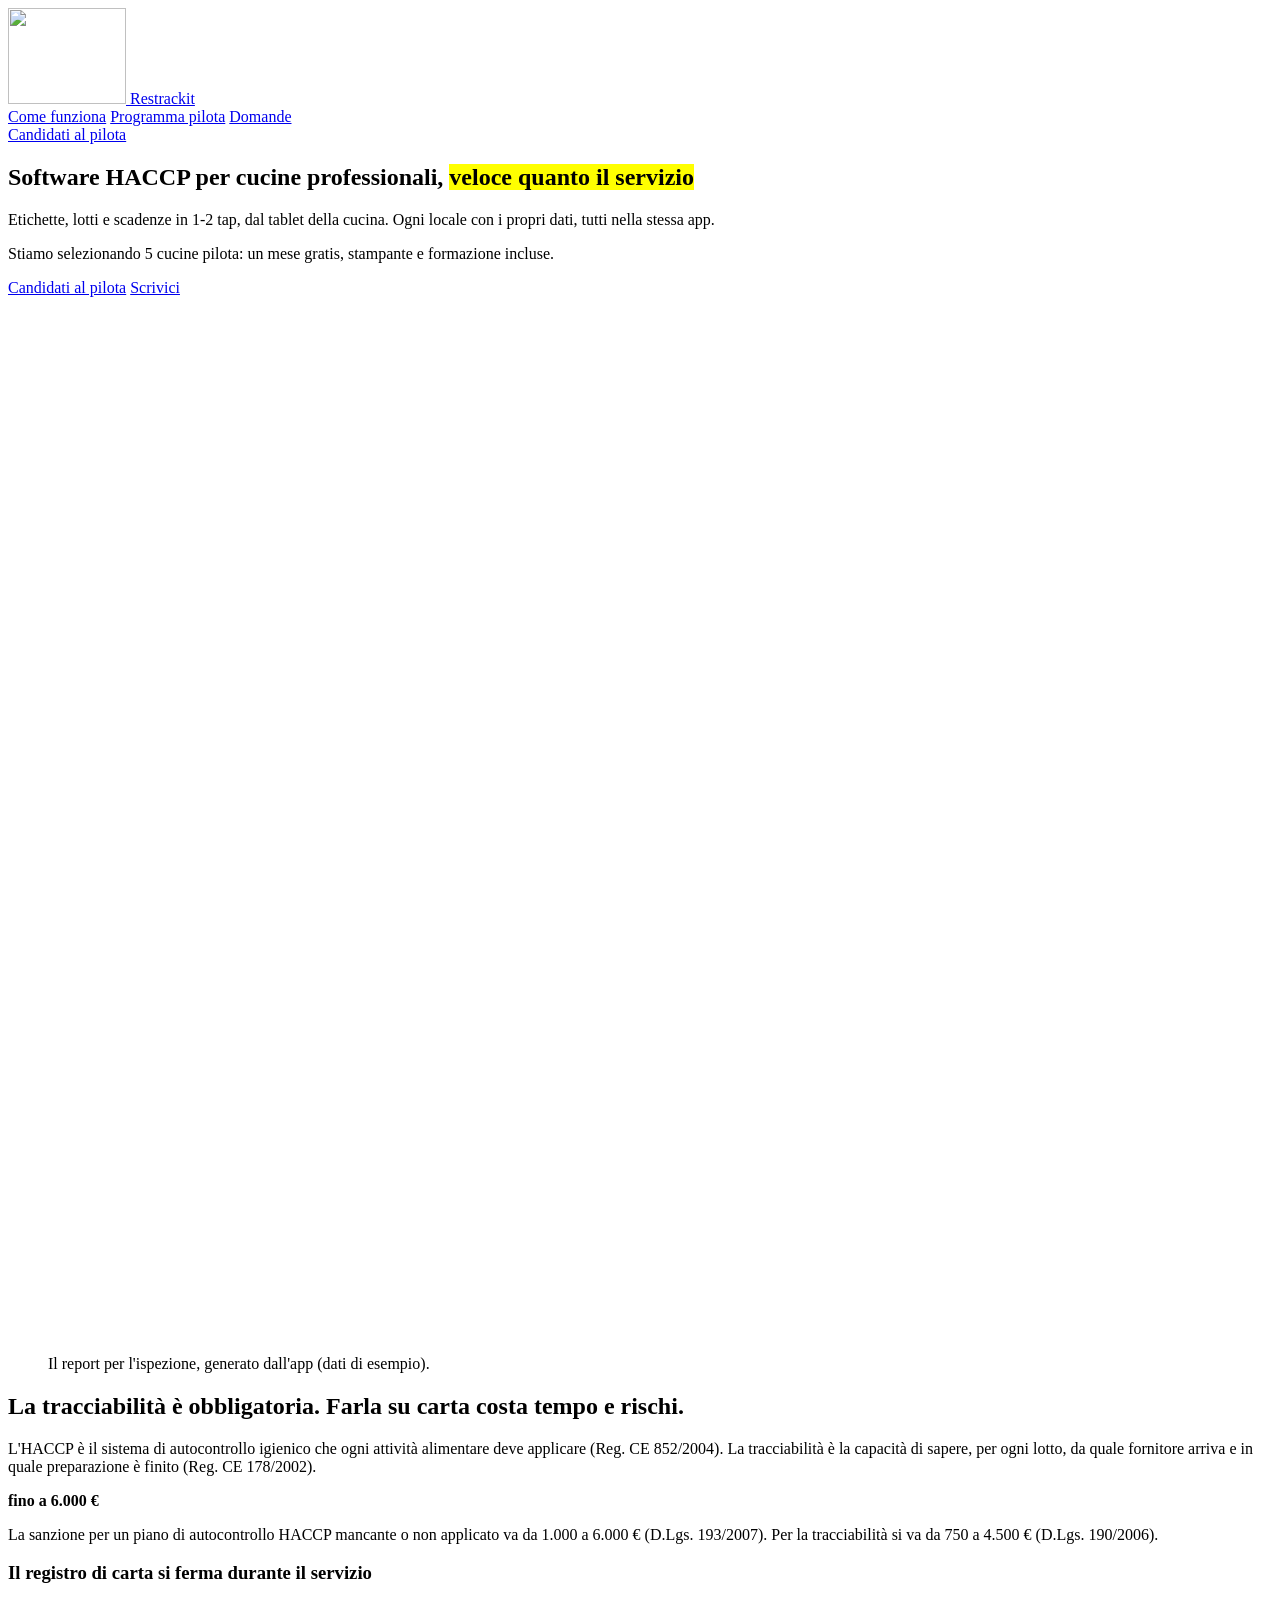
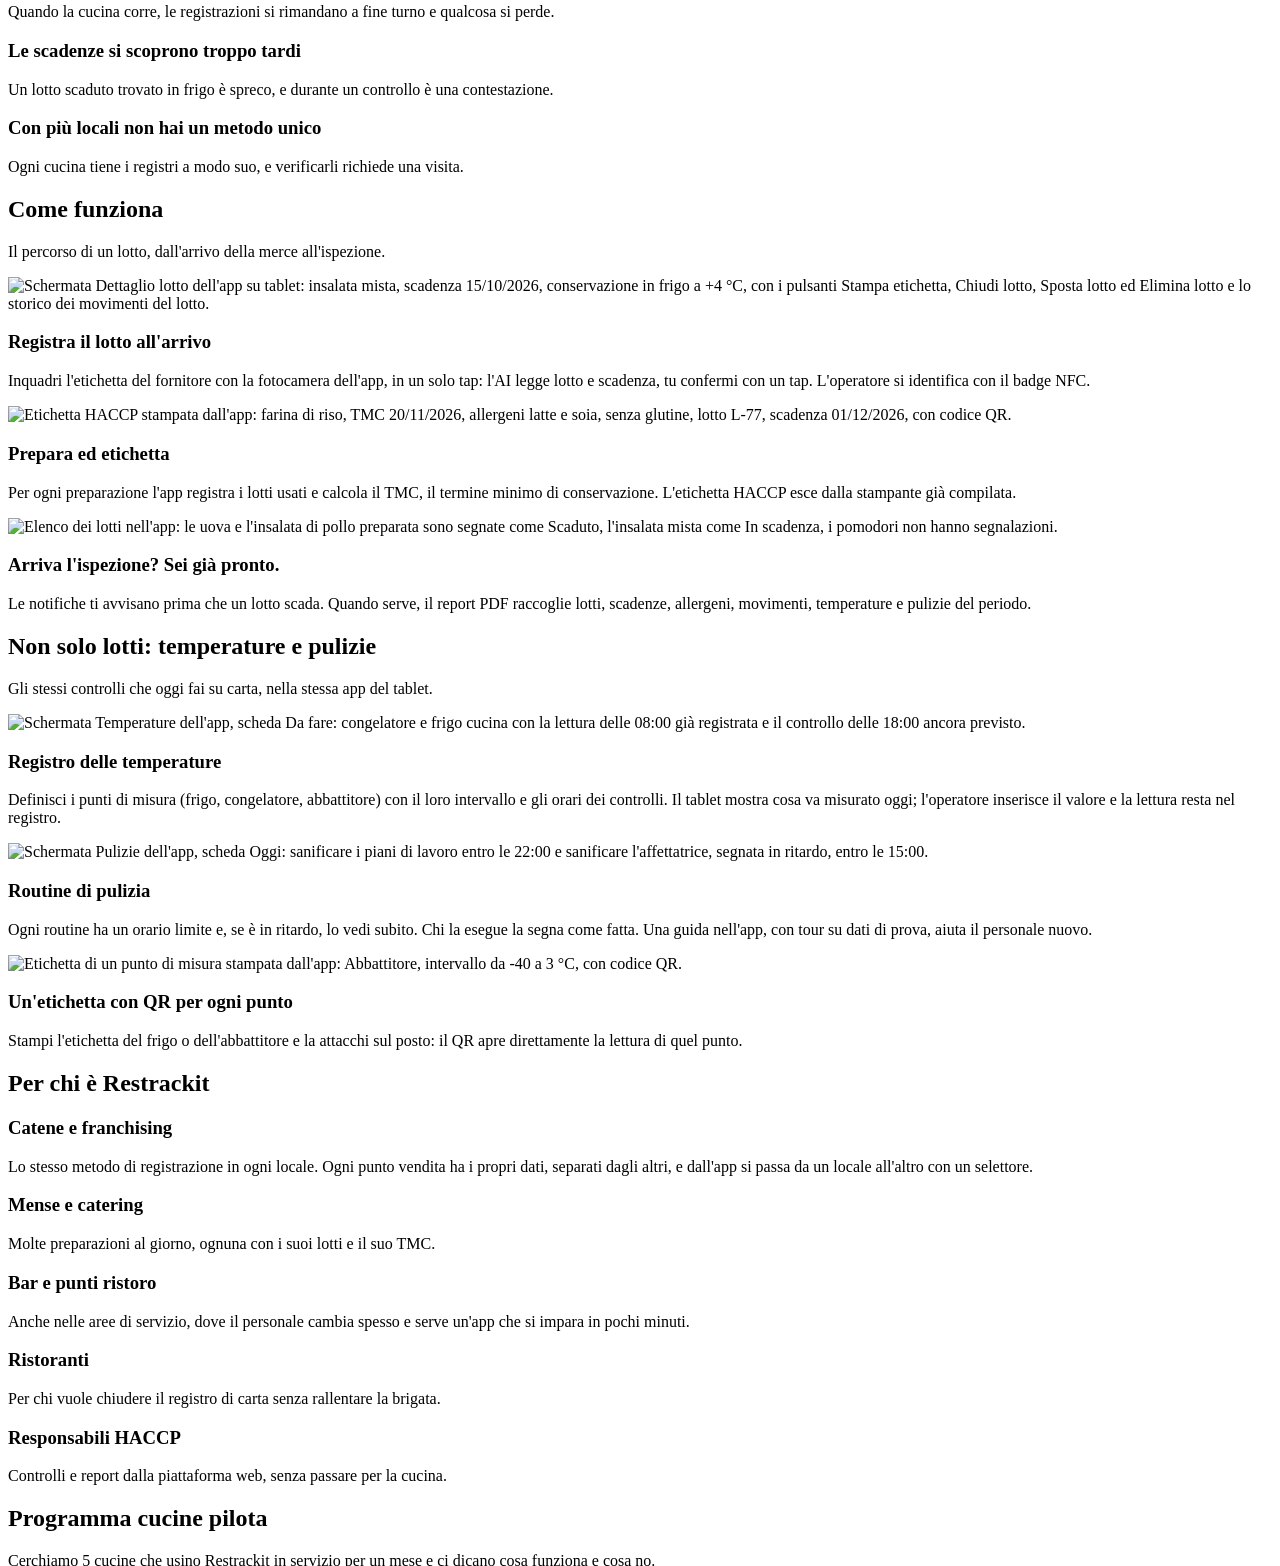
==== site/index.html @ f658f1d1 "feat: temperature e pulizie nel sito, nuovo report ispezione e screenshot aggiornati" ====
<!doctype html>
<html lang="it">
<head>
<meta charset="utf-8">
<meta name="viewport" content="width=device-width, initial-scale=1">
<title>Software HACCP per ristoranti e catene | Restrackit</title>
<meta name="description" content="Restrackit è il software HACCP per cucine professionali: etichette, lotti e scadenze in 1-2 tap e report PDF per l'ispezione. Cerchiamo 5 cucine pilota.">
<link rel="canonical" href="https://restrackit.it/">
<meta name="theme-color" content="#FBFAF7">
<link rel="icon" href="/favicon-32.png" sizes="32x32" type="image/png">
<link rel="apple-touch-icon" href="/apple-touch-icon.png">
<meta property="og:type" content="website">
<meta property="og:locale" content="it_IT">
<meta property="og:site_name" content="Restrackit">
<meta property="og:url" content="https://restrackit.it/">
<meta property="og:title" content="Restrackit, software HACCP per cucine professionali">
<meta property="og:description" content="Etichette, lotti e scadenze in 1-2 tap, anche su più locali. Cerchiamo 5 cucine pilota: un mese gratis.">
<meta property="og:image" content="https://restrackit.it/og-image.png">
<meta property="og:image:width" content="1200">
<meta property="og:image:height" content="630">
<meta name="twitter:card" content="summary_large_image">
<link rel="preload" as="image" href="/img/report-ispezione-1160.webp" imagesrcset="/img/report-ispezione-800.webp 800w, /img/report-ispezione-1160.webp 1160w, /img/report-ispezione-2320.webp 2320w" imagesizes="(max-width: 1192px) calc(100vw - 32px), 1160px" fetchpriority="high">
<link rel="stylesheet" href="/styles.css">
<script type="application/ld+json">
{
  "@context": "https://schema.org",
  "@graph": [
    {
      "@type": "Organization",
      "@id": "https://restrackit.it/#org",
      "name": "Restrackit",
      "url": "https://restrackit.it/",
      "logo": "https://restrackit.it/img/logo.webp",
      "email": "info@restrackit.it",
      "areaServed": "IT",
      "founder": { "@type": "Person", "name": "Luca Bevilacqua", "sameAs": "https://www.linkedin.com/in/luca-bevilacqua-00a9ab289" }
    },
    {
      "@type": "SoftwareApplication",
      "name": "Restrackit",
      "applicationCategory": "BusinessApplication",
      "operatingSystem": "Android, Web",
      "inLanguage": "it",
      "description": "Software HACCP per la ristorazione professionale: registrazione di lotti e scadenze, lettura delle etichette con AI, preparazioni con calcolo del TMC, stampa di etichette HACCP, badge NFC per gli operatori, registro delle temperature con controlli programmati, routine di pulizia, notifiche di scadenza, report PDF per l'ispezione e gestione di più locali con dati separati.",
      "publisher": { "@id": "https://restrackit.it/#org" },
      "offers": {
        "@type": "Offer",
        "price": "0",
        "priceCurrency": "EUR",
        "description": "Pilota gratuito di 1 mese per cucine professionali, senza rinnovo automatico."
      }
    },
    {
      "@type": "FAQPage",
      "mainEntity": [
        { "@type": "Question", "name": "Cos'è Restrackit?", "acceptedAnswer": { "@type": "Answer", "text": "Restrackit è un software HACCP per cucine professionali, composto da un'app Android per tablet e da una piattaforma web. Serve a registrare lotti e scadenze, controllare temperature e pulizie, stampare etichette HACCP e avere i dati pronti per un'ispezione." } },
        { "@type": "Question", "name": "Funziona per chi gestisce più locali?", "acceptedAnswer": { "@type": "Answer", "text": "Sì. Ogni locale ha i propri dati, separati dagli altri, e dall'app si passa da un locale all'altro con un selettore." } },
        { "@type": "Question", "name": "Su quali dispositivi funziona?", "acceptedAnswer": { "@type": "Answer", "text": "Su tablet Android: l'app è pensata per il tablet della cucina, usato in orizzontale. Funziona anche su smartphone Android, e i controlli si possono fare dalla piattaforma web." } },
        { "@type": "Question", "name": "Come funziona la lettura delle etichette con l'AI?", "acceptedAnswer": { "@type": "Answer", "text": "Si inquadra l'etichetta del fornitore e l'app propone prodotto, lotto e scadenza. L'operatore controlla e conferma: nessun dato viene salvato senza conferma." } },
        { "@type": "Question", "name": "Serve una stampante?", "acceptedAnswer": { "@type": "Answer", "text": "Serve solo per stampare le etichette HACCP. Durante il pilota la stampante è fornita in comodato d'uso." } },
        { "@type": "Question", "name": "A cosa servono i badge NFC?", "acceptedAnswer": { "@type": "Answer", "text": "Sul tablet condiviso della cucina ogni operatore passa al proprio profilo avvicinando il badge, oppure con un PIN. Così ogni registrazione è attribuita a chi l'ha fatta, senza digitare password in servizio." } },
        { "@type": "Question", "name": "Gestisce anche temperature e pulizie?", "acceptedAnswer": { "@type": "Answer", "text": "Sì. Ogni punto di misura (frigo, cella, abbattitore) ha i suoi controlli di temperatura a orari programmati, e le routine di pulizia hanno i loro orari limite. Dal tablet si registra una lettura o si segna una pulizia come fatta, e ogni voce è attribuita all'operatore." } },
        { "@type": "Question", "name": "Cosa mostro durante un'ispezione?", "acceptedAnswer": { "@type": "Answer", "text": "Un report PDF generato dall'app. Contiene i lotti in giacenza con scadenza, TMC, allergeni e movimenti, le preparazioni con i lotti usati, le letture di temperatura e le pulizie eseguite." } },
        { "@type": "Question", "name": "Quanto costa dopo il pilota?", "acceptedAnswer": { "@type": "Answer", "text": "Si paga un canone annuale per locale, definito in base al numero di locali. Il pilota è gratuito e non si rinnova da solo: decidi tu se continuare." } },
        { "@type": "Question", "name": "Cosa succede ai miei dati se non continuo?", "acceptedAnswer": { "@type": "Answer", "text": "Ricevi l'export dei tuoi dati in PDF. Su richiesta cancelliamo i dati del tuo account." } },
        { "@type": "Question", "name": "Chi può candidarsi come cucina pilota?", "acceptedAnswer": { "@type": "Answer", "text": "Qualsiasi cucina professionale in Italia: ristoranti, catene e franchising, mense, catering, bar e punti ristoro. Diamo precedenza a chi gestisce più locali." } }
      ]
    }
  ]
}
</script>
</head>
<body>
<header class="site-header">
  <div class="wrap">
    <a class="brand" href="/"><img class="logo" src="/img/logo.webp" width="118" height="96" alt=""> Restrackit</a>
    <nav aria-label="Principale">
      <a href="#come-funziona">Come funziona</a>
      <a href="#pilota">Programma pilota</a>
      <a href="#faq">Domande</a>
    </nav>
    <a class="btn btn-primary" href="https://forms.gle/BkNGwGhaoGwES6xX8" target="_blank" rel="noopener">Candidati al pilota</a>
  </div>
</header>

<main>
  <section class="hero">
    <div class="wrap">
      <div class="hero-copy">
        <h1>Software HACCP per cucine professionali, <mark>veloce quanto il servizio</mark></h1>
        <p class="lead">Etichette, lotti e scadenze in 1-2 tap, dal tablet della cucina. Ogni locale con i propri dati, tutti nella stessa app.</p>
        <p class="pilot-note">Stiamo selezionando 5 cucine pilota: un mese gratis, stampante e formazione incluse.</p>
        <div class="actions">
          <a class="btn btn-primary" href="https://forms.gle/BkNGwGhaoGwES6xX8" target="_blank" rel="noopener">Candidati al pilota</a>
          <a class="btn btn-ghost" href="mailto:info@restrackit.it">Scrivici</a>
        </div>
      </div>
      <figure>
        <img class="shot" src="/img/report-ispezione-1160.webp" srcset="/img/report-ispezione-800.webp 800w, /img/report-ispezione-1160.webp 1160w, /img/report-ispezione-2320.webp 2320w" sizes="(max-width: 1192px) calc(100vw - 32px), 1160px" width="2320" height="1038" fetchpriority="high"
             alt="Prima pagina di un report ispezione generato da Restrackit: lotti in giacenza con scadenza, TMC, allergeni e movimenti, raggruppati per conservazione.">
        <figcaption>Il report per l'ispezione, generato dall'app (dati di esempio).</figcaption>
      </figure>
    </div>
  </section>

  <section id="problema">
    <div class="wrap">
      <h2>La tracciabilità è obbligatoria. Farla su carta costa tempo e rischi.</h2>
      <p class="muted">L'HACCP è il sistema di autocontrollo igienico che ogni attività alimentare deve applicare (Reg. CE 852/2004). La tracciabilità è la capacità di sapere, per ogni lotto, da quale fornitore arriva e in quale preparazione è finito (Reg. CE 178/2002).</p>
      <div class="problem-grid">
        <div class="fine">
          <strong>fino a 6.000 €</strong>
          <p>La sanzione per un piano di autocontrollo HACCP mancante o non applicato va da 1.000 a 6.000 € (D.Lgs. 193/2007). Per la tracciabilità si va da 750 a 4.500 € (D.Lgs. 190/2006).</p>
        </div>
        <div class="problem-list">
          <div>
            <h3>Il registro di carta si ferma durante il servizio</h3>
            <p>Quando la cucina corre, le registrazioni si rimandano a fine turno e qualcosa si perde.</p>
          </div>
          <div>
            <h3>Le scadenze si scoprono troppo tardi</h3>
            <p>Un lotto scaduto trovato in frigo è spreco, e durante un controllo è una contestazione.</p>
          </div>
          <div>
            <h3>Con più locali non hai un metodo unico</h3>
            <p>Ogni cucina tiene i registri a modo suo, e verificarli richiede una visita.</p>
          </div>
        </div>
      </div>
    </div>
  </section>

  <section id="come-funziona">
    <div class="wrap">
      <h2>Come funziona</h2>
      <p class="muted">Il percorso di un lotto, dall'arrivo della merce all'ispezione.</p>
      <div class="steps">
        <div class="step step-lead">
          <div class="tablet">
            <img src="/img/passo-lotto-1160.webp" srcset="/img/passo-lotto-800.webp 800w, /img/passo-lotto-1160.webp 1160w, /img/passo-lotto-2360.webp 2360w" sizes="(max-width: 800px) calc(100vw - 32px), 720px" width="2360" height="1540" loading="lazy" decoding="async"
                 alt="Schermata Dettaglio lotto dell'app su tablet: insalata mista, scadenza 15/10/2026, conservazione in frigo a +4 °C, con i pulsanti Stampa etichetta, Chiudi lotto, Sposta lotto ed Elimina lotto e lo storico dei movimenti del lotto.">
          </div>
          <div>
            <h3>Registra il lotto all'arrivo</h3>
            <p>Inquadri l'etichetta del fornitore con la fotocamera dell'app, in un solo tap: l'AI legge lotto e scadenza, tu confermi con un tap. L'operatore si identifica con il badge NFC.</p>
          </div>
        </div>
        <div class="step">
          <img class="crop" src="/img/passo-etichetta-696.webp" width="696" height="414" loading="lazy" decoding="async"
               alt="Etichetta HACCP stampata dall'app: farina di riso, TMC 20/11/2026, allergeni latte e soia, senza glutine, lotto L-77, scadenza 01/12/2026, con codice QR.">

          <h3>Prepara ed etichetta</h3>
          <p>Per ogni preparazione l'app registra i lotti usati e calcola il TMC, il termine minimo di conservazione. L'etichetta HACCP esce dalla stampante già compilata.</p>
        </div>
        <div class="step">
          <img class="crop" src="/img/passo-scadenze-700.webp" srcset="/img/passo-scadenze-700.webp 700w, /img/passo-scadenze-1400.webp 1400w" sizes="(max-width: 800px) calc(100vw - 32px), 560px" width="1400" height="545" loading="lazy" decoding="async"
               alt="Elenco dei lotti nell'app: le uova e l'insalata di pollo preparata sono segnate come Scaduto, l'insalata mista come In scadenza, i pomodori non hanno segnalazioni.">
          <h3>Arriva l'ispezione? Sei già pronto.</h3>
          <p>Le notifiche ti avvisano prima che un lotto scada. Quando serve, il report PDF raccoglie lotti, scadenze, allergeni, movimenti, temperature e pulizie del periodo.</p>
        </div>
      </div>
    </div>
  </section>

  <section id="controlli">
    <div class="wrap">
      <h2>Non solo lotti: temperature e pulizie</h2>
      <p class="muted">Gli stessi controlli che oggi fai su carta, nella stessa app del tablet.</p>
      <div class="steps">
        <div class="step">
          <img class="crop" src="/img/temperature-da-fare-1400.webp" srcset="/img/temperature-da-fare-700.webp 700w, /img/temperature-da-fare-1400.webp 1400w" sizes="(max-width: 800px) calc(100vw - 32px), 560px" width="1400" height="498" loading="lazy" decoding="async"
               alt="Schermata Temperature dell'app, scheda Da fare: congelatore e frigo cucina con la lettura delle 08:00 già registrata e il controllo delle 18:00 ancora previsto.">
          <h3>Registro delle temperature</h3>
          <p>Definisci i punti di misura (frigo, congelatore, abbattitore) con il loro intervallo e gli orari dei controlli. Il tablet mostra cosa va misurato oggi; l'operatore inserisce il valore e la lettura resta nel registro.</p>
        </div>
        <div class="step">
          <img class="crop" src="/img/pulizie-oggi-700.webp" srcset="/img/pulizie-oggi-700.webp 700w, /img/pulizie-oggi-1400.webp 1400w" sizes="(max-width: 800px) calc(100vw - 32px), 560px" width="1400" height="332" loading="lazy" decoding="async"
               alt="Schermata Pulizie dell'app, scheda Oggi: sanificare i piani di lavoro entro le 22:00 e sanificare l'affettatrice, segnata in ritardo, entro le 15:00.">
          <h3>Routine di pulizia</h3>
          <p>Ogni routine ha un orario limite e, se è in ritardo, lo vedi subito. Chi la esegue la segna come fatta. Una guida nell'app, con tour su dati di prova, aiuta il personale nuovo.</p>
        </div>
        <div class="step">
          <img class="crop" src="/img/etichetta-punto-696.webp" width="696" height="253" loading="lazy" decoding="async"
               alt="Etichetta di un punto di misura stampata dall'app: Abbattitore, intervallo da -40 a 3 °C, con codice QR.">
          <h3>Un'etichetta con QR per ogni punto</h3>
          <p>Stampi l'etichetta del frigo o dell'abbattitore e la attacchi sul posto: il QR apre direttamente la lettura di quel punto.</p>
        </div>
      </div>
    </div>
  </section>

  <section id="per-chi">
    <div class="wrap">
      <h2>Per chi è Restrackit</h2>
      <div class="audience">
        <div class="main">
          <h3>Catene e franchising</h3>
          <p>Lo stesso metodo di registrazione in ogni locale. Ogni punto vendita ha i propri dati, separati dagli altri, e dall'app si passa da un locale all'altro con un selettore.</p>
        </div>
        <div>
          <h3>Mense e catering</h3>
          <p>Molte preparazioni al giorno, ognuna con i suoi lotti e il suo TMC.</p>
        </div>
        <div>
          <h3>Bar e punti ristoro</h3>
          <p>Anche nelle aree di servizio, dove il personale cambia spesso e serve un'app che si impara in pochi minuti.</p>
        </div>
        <div>
          <h3>Ristoranti</h3>
          <p>Per chi vuole chiudere il registro di carta senza rallentare la brigata.</p>
        </div>
        <div>
          <h3>Responsabili HACCP</h3>
          <p>Controlli e report dalla piattaforma web, senza passare per la cucina.</p>
        </div>
      </div>
    </div>
  </section>

  <section id="pilota" class="pilot">
    <div class="wrap">
      <h2>Programma cucine pilota</h2>
      <p>Cerchiamo 5 cucine che usino Restrackit in servizio per un mese e ci dicano cosa funziona e cosa no.</p>
      <div class="pilot-cols">
        <div>
          <h3>Cosa ricevi</h3>
          <ul>
            <li>Un mese gratuito su uno o più locali, senza carta di credito e senza rinnovo automatico.</li>
            <li>Attivazione e formazione dello staff, in loco o da remoto in base alla distanza.</li>
            <li>La stampante per le etichette, in comodato d'uso per tutto il pilota.</li>
            <li>A fine mese, l'export dei tuoi dati in PDF, anche se decidi di non continuare.</li>
          </ul>
        </div>
        <div>
          <h3>Cosa ti chiediamo</h3>
          <ul>
            <li>Di usarlo davvero: registrare i lotti in arrivo in almeno un turno al giorno.</li>
            <li>Due chiamate di feedback da 20 minuti, a metà e a fine mese.</li>
          </ul>
        </div>
      </div>
      <!-- TODO: quando i 5 posti sono assegnati, cambiare il testo del bottone in "Entra in lista d'attesa". -->
      <div class="actions">
        <a class="btn btn-primary" href="https://forms.gle/BkNGwGhaoGwES6xX8" target="_blank" rel="noopener">Candidati al pilota</a>
      </div>
      <p class="muted after-cta">Il modulo richiede 2 minuti. Preferisci l'email? Scrivi a <a href="mailto:info@restrackit.it">info@restrackit.it</a>.</p>
    </div>
  </section>

  <section id="chi-siamo" class="about">
    <div class="wrap">
      <h2>Chi c'è dietro</h2>
      <p>Restrackit è sviluppato da Luca Bevilacqua (<a href="https://www.linkedin.com/in/luca-bevilacqua-00a9ab289" rel="me noopener" target="_blank">LinkedIn</a>), sviluppatore software in Emilia-Romagna. È pensato per chi lavora in cucina: registrare un lotto deve richiedere meno tempo che scriverlo a mano.</p>
    </div>
  </section>

  <section id="faq" class="faq">
    <div class="wrap">
      <h2>Domande frequenti</h2>
      <details><summary>Cos'è Restrackit?</summary><p>Restrackit è un software HACCP per cucine professionali, composto da un'app Android per tablet e da una piattaforma web. Serve a registrare lotti e scadenze, controllare temperature e pulizie, stampare etichette HACCP e avere i dati pronti per un'ispezione.</p></details>
      <details><summary>Funziona per chi gestisce più locali?</summary><p>Sì. Ogni locale ha i propri dati, separati dagli altri, e dall'app si passa da un locale all'altro con un selettore.</p></details>
      <details><summary>Su quali dispositivi funziona?</summary><p>Su tablet Android: l'app è pensata per il tablet della cucina, usato in orizzontale. Funziona anche su smartphone Android, e i controlli si possono fare dalla piattaforma web.</p></details>
      <details><summary>Come funziona la lettura delle etichette con l'AI?</summary><p>Si inquadra l'etichetta del fornitore e l'app propone prodotto, lotto e scadenza. L'operatore controlla e conferma: nessun dato viene salvato senza conferma.</p></details>
      <details><summary>Serve una stampante?</summary><p>Serve solo per stampare le etichette HACCP. Durante il pilota la stampante è fornita in comodato d'uso.</p></details>
      <details><summary>A cosa servono i badge NFC?</summary><p>Sul tablet condiviso della cucina ogni operatore passa al proprio profilo avvicinando il badge, oppure con un PIN. Così ogni registrazione è attribuita a chi l'ha fatta, senza digitare password in servizio.</p></details>
      <details><summary>Gestisce anche temperature e pulizie?</summary><p>Sì. Ogni punto di misura (frigo, cella, abbattitore) ha i suoi controlli di temperatura a orari programmati, e le routine di pulizia hanno i loro orari limite. Dal tablet si registra una lettura o si segna una pulizia come fatta, e ogni voce è attribuita all'operatore.</p></details>
      <details><summary>Cosa mostro durante un'ispezione?</summary><p>Un report PDF generato dall'app. Contiene i lotti in giacenza con scadenza, TMC, allergeni e movimenti, le preparazioni con i lotti usati, le letture di temperatura e le pulizie eseguite.</p></details>
      <details><summary>Quanto costa dopo il pilota?</summary><p>Si paga un canone annuale per locale, definito in base al numero di locali. Il pilota è gratuito e non si rinnova da solo: decidi tu se continuare.</p></details>
      <details><summary>Cosa succede ai miei dati se non continuo?</summary><p>Ricevi l'export dei tuoi dati in PDF. Su richiesta cancelliamo i dati del tuo account.</p></details>
      <details><summary>Chi può candidarsi come cucina pilota?</summary><p>Qualsiasi cucina professionale in Italia: ristoranti, catene e franchising, mense, catering, bar e punti ristoro. Diamo precedenza a chi gestisce più locali.</p></details>
    </div>
  </section>

  <section class="final pilot">
    <div class="wrap">
      <h2>Porta la tua cucina tra le prime cinque</h2>
      <p>Un mese gratis, stampante e formazione incluse. Nessun impegno a continuare.</p>
      <div class="actions">
        <a class="btn btn-primary" href="https://forms.gle/BkNGwGhaoGwES6xX8" target="_blank" rel="noopener">Candidati al pilota</a>
        <a class="btn btn-ghost" href="mailto:info@restrackit.it">Scrivici</a>
      </div>
    </div>
  </section>
</main>

<footer class="site-footer">
  <div class="wrap">
    <ul class="footer-guides" aria-label="Guide">
      <li><a href="/tracciabilita-lotti-ristorante.html">Tracciabilità dei lotti</a></li>
      <li><a href="/etichette-haccp-cucina.html">Etichette HACCP</a></li>
      <li><a href="/tmc-e-data-di-scadenza.html">TMC e data di scadenza</a></li>
      <li><a href="/report-ispezione-haccp.html">Ispezione HACCP</a></li>
      <li><a href="/haccp-catene-franchising.html">HACCP per catene</a></li>
      <li><a href="/haccp-mense-catering.html">HACCP per mense e catering</a></li>
      <li><a href="/haccp-bar-punti-ristoro.html">HACCP per bar e punti ristoro</a></li>
      <li><a href="/allergeni-ristorazione.html">Allergeni in ristorazione</a></li>
      <li><a href="/fifo-fefo-gestione-scorte.html">FIFO e FEFO</a></li>
      <li><a href="/registro-lotti-carta-o-digitale.html">Registro lotti: carta o digitale</a></li>
    </ul>
    <span>© 2026 Restrackit, Luca Bevilacqua</span>
    <span><a href="mailto:info@restrackit.it">info@restrackit.it</a> · <a href="/privacy.html">Privacy</a></span>
  </div>
</footer>

<dialog id="info" aria-labelledby="info-t">
  <form method="dialog"><button class="close" aria-label="Chiudi">&times;</button></form>
  <h3 id="info-t"></h3>
  <p></p>
</dialog>
<script>
// Le domande frequenti si aprono in un pop-up; senza JS restano <details> normali.
const d = document.getElementById('info');
document.querySelectorAll('.faq summary').forEach(s => s.addEventListener('click', e => {
  e.preventDefault();
  d.querySelector('h3').textContent = s.textContent;
  d.querySelector('p').textContent = s.nextElementSibling.textContent;
  d.showModal();
}));
d.addEventListener('click', e => { if (e.target === d) d.close(); });
</script>
</body>
</html>
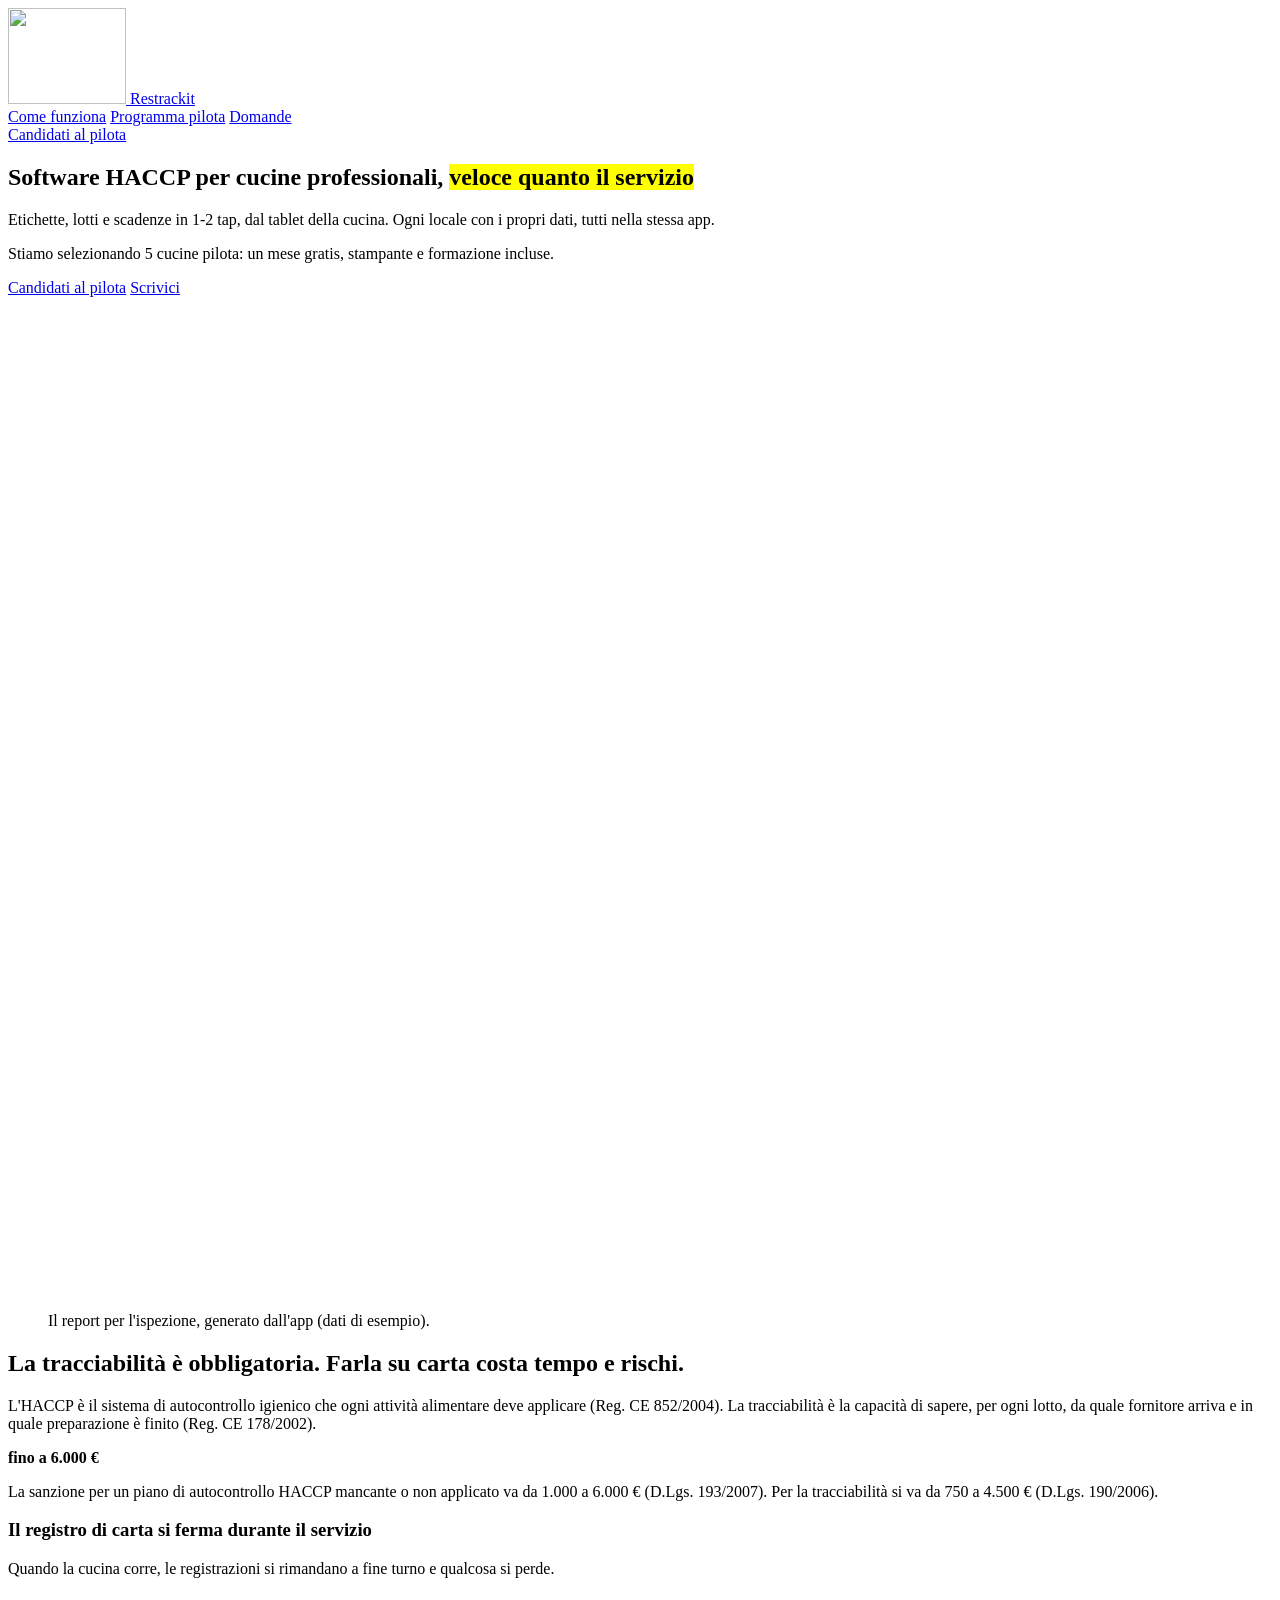
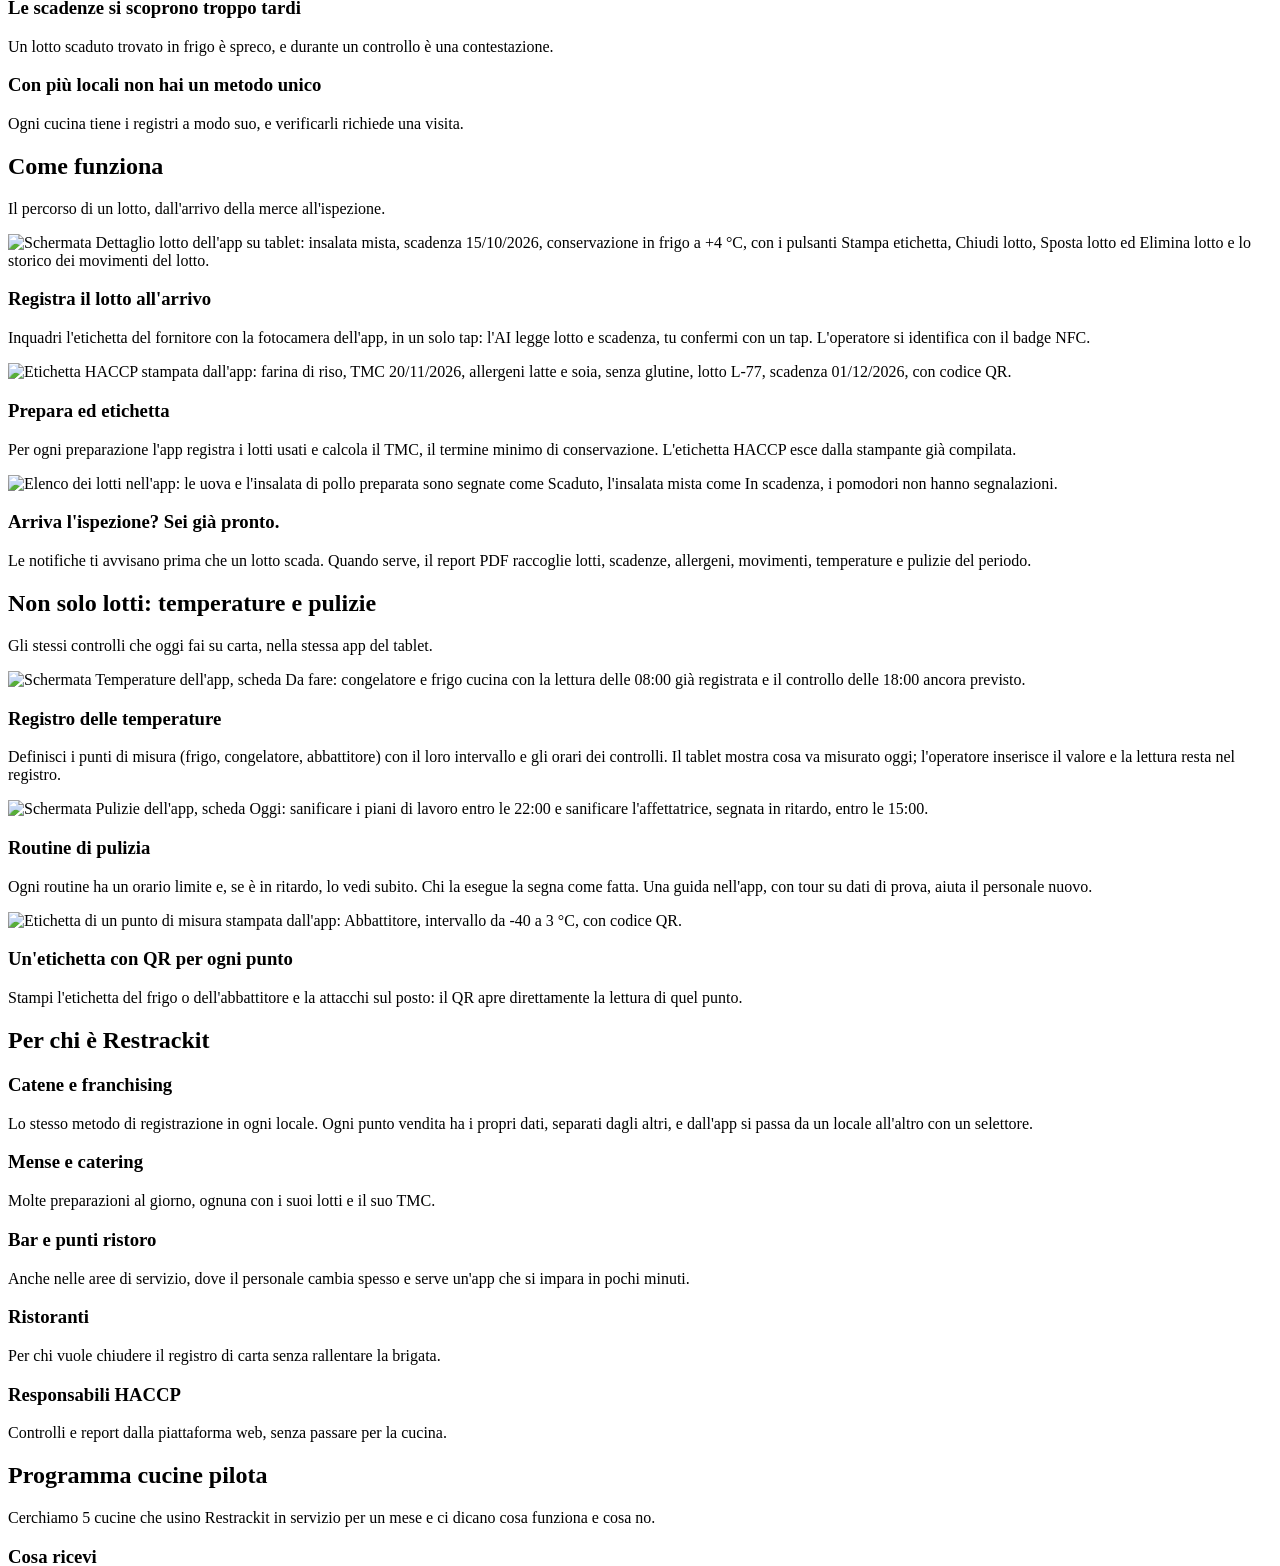
==== commit dbc3ada0: "fix: report ispezione aggiornato con colonna Senza glutine e nome del punto vendita" ====
--- a/site/index.html
+++ b/site/index.html
@@ -96,7 +96,7 @@
         </div>
       </div>
       <figure>
-        <img class="shot" src="/img/report-ispezione-1160.webp" srcset="/img/report-ispezione-800.webp 800w, /img/report-ispezione-1160.webp 1160w, /img/report-ispezione-2320.webp 2320w" sizes="(max-width: 1192px) calc(100vw - 32px), 1160px" width="2320" height="1038" fetchpriority="high"
+        <img class="shot" src="/img/report-ispezione-1160.webp" srcset="/img/report-ispezione-800.webp 800w, /img/report-ispezione-1160.webp 1160w, /img/report-ispezione-2320.webp 2320w" sizes="(max-width: 1192px) calc(100vw - 32px), 1160px" width="2320" height="995" fetchpriority="high"
              alt="Prima pagina di un report ispezione generato da Restrackit: lotti in giacenza con scadenza, TMC, allergeni e movimenti, raggruppati per conservazione.">
         <figcaption>Il report per l'ispezione, generato dall'app (dati di esempio).</figcaption>
       </figure>
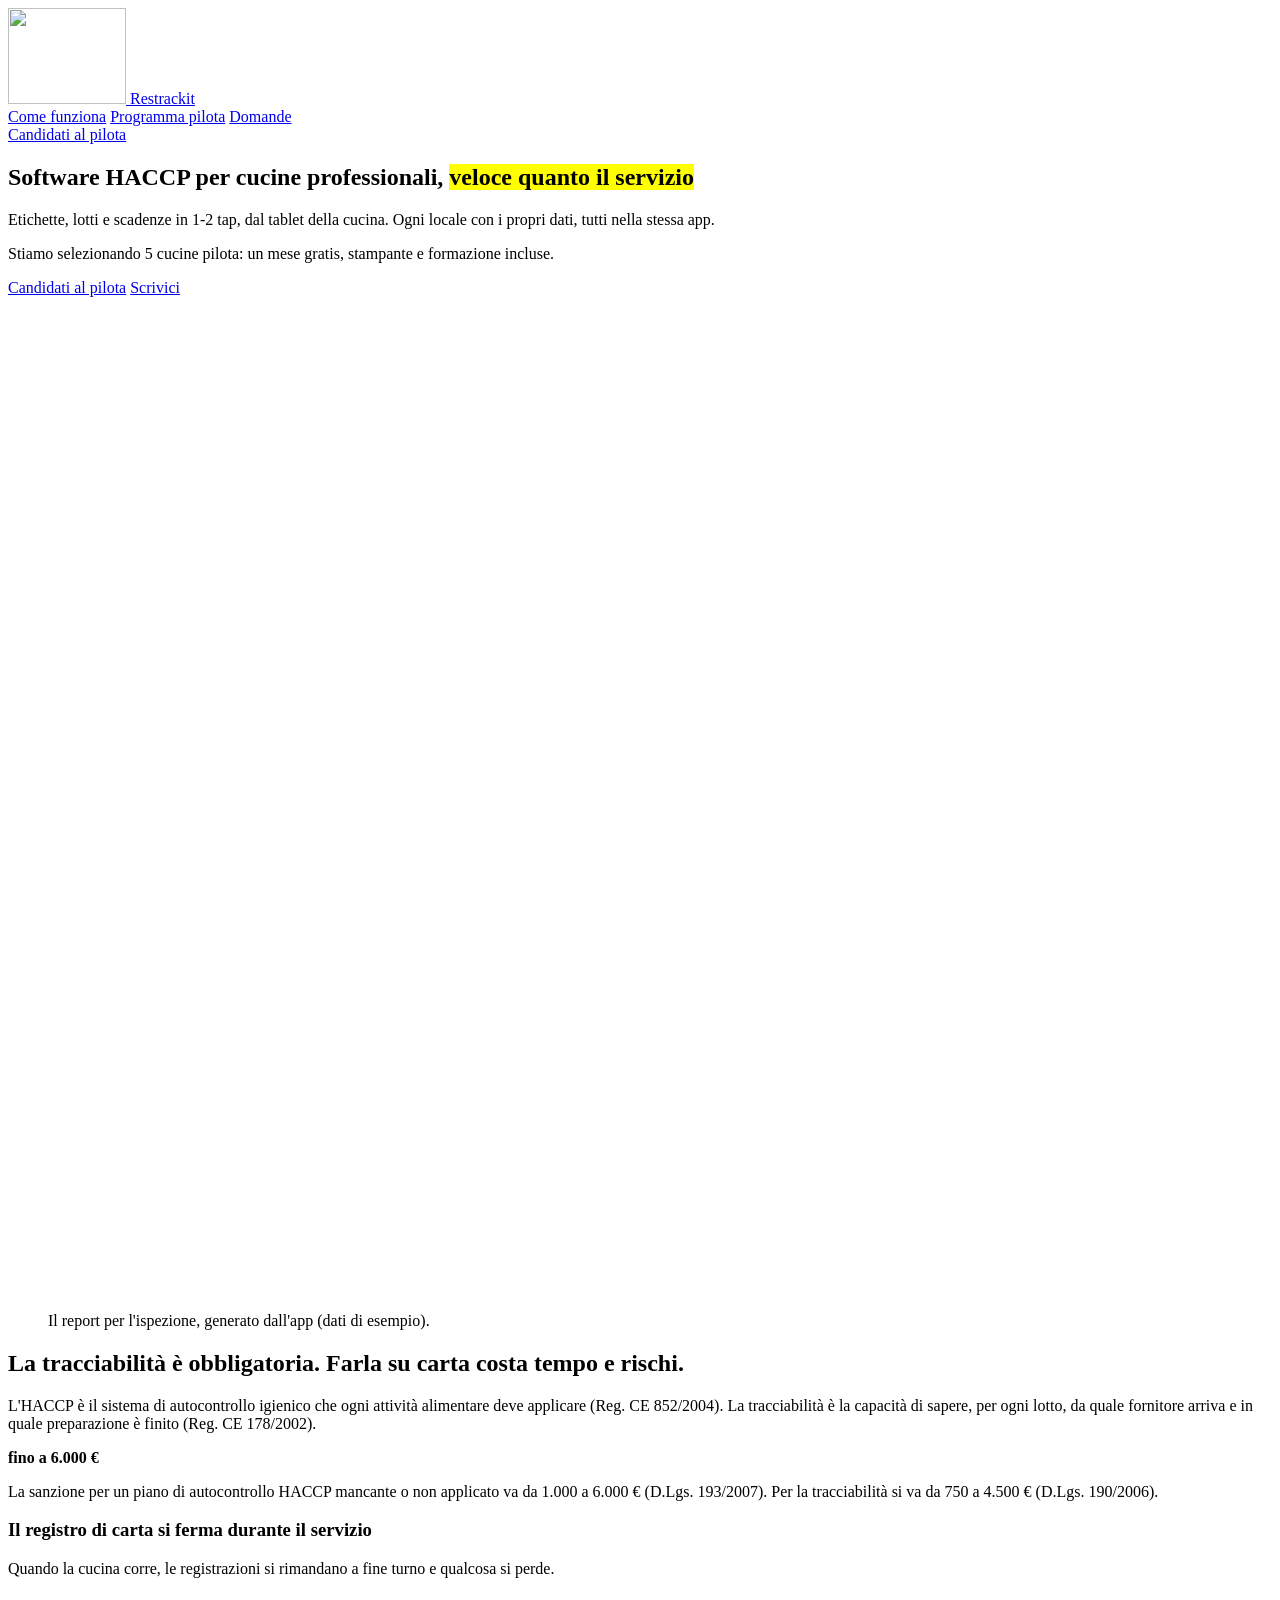
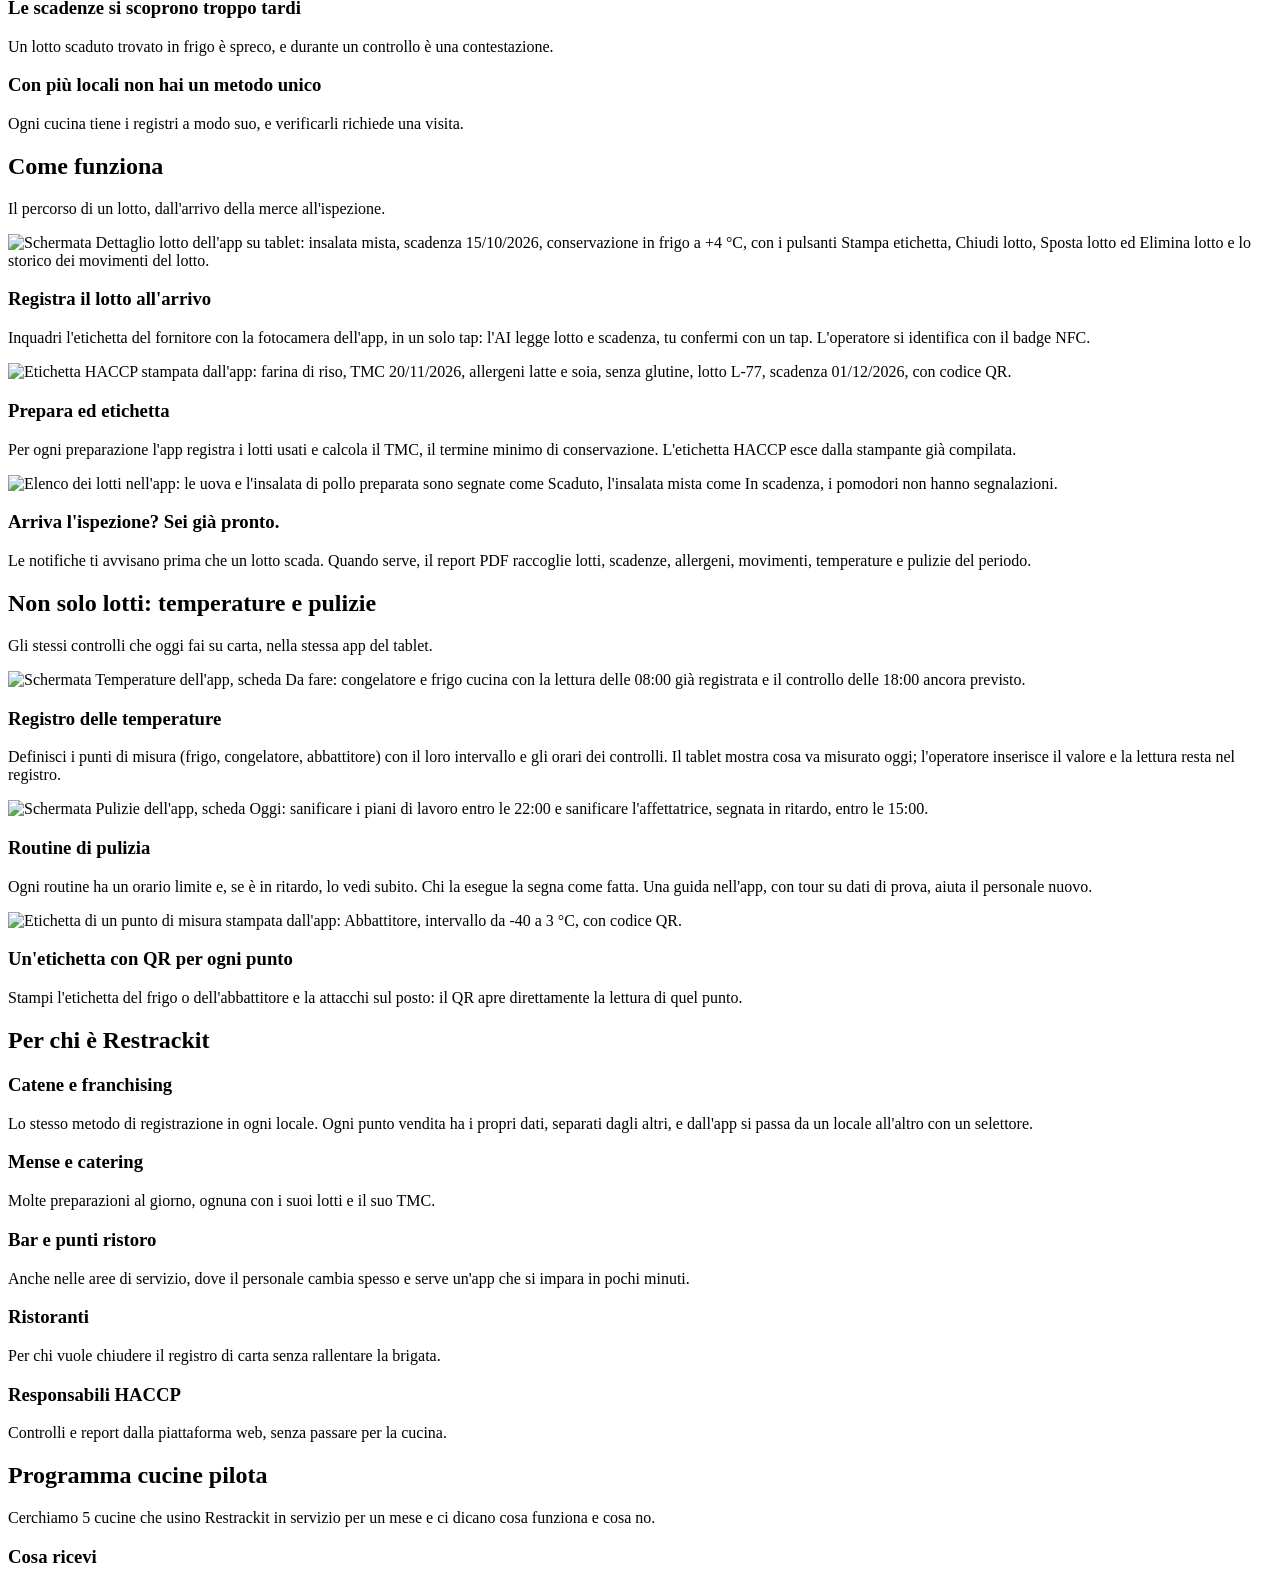
==== commit 4c66c42e: "feat: bolle fornitori in arrivo (FAQ, llms.txt) e informativa privacy aggiornata" ====
--- a/site/index.html
+++ b/site/index.html
@@ -57,6 +57,7 @@
         { "@type": "Question", "name": "Funziona per chi gestisce più locali?", "acceptedAnswer": { "@type": "Answer", "text": "Sì. Ogni locale ha i propri dati, separati dagli altri, e dall'app si passa da un locale all'altro con un selettore." } },
         { "@type": "Question", "name": "Su quali dispositivi funziona?", "acceptedAnswer": { "@type": "Answer", "text": "Su tablet Android: l'app è pensata per il tablet della cucina, usato in orizzontale. Funziona anche su smartphone Android, e i controlli si possono fare dalla piattaforma web." } },
         { "@type": "Question", "name": "Come funziona la lettura delle etichette con l'AI?", "acceptedAnswer": { "@type": "Answer", "text": "Si inquadra l'etichetta del fornitore e l'app propone prodotto, lotto e scadenza. L'operatore controlla e conferma: nessun dato viene salvato senza conferma." } },
+        { "@type": "Question", "name": "Posso registrare i lotti dalla bolla del fornitore?", "acceptedAnswer": { "@type": "Answer", "text": "In arrivo. Si fotografa la bolla e l'app propone le righe con prodotto, lotto e quantità. Una persona controlla e conferma: solo allora nascono i lotti, collegati alla riga della bolla. Le righe dubbie restano in bozza." } },
         { "@type": "Question", "name": "Serve una stampante?", "acceptedAnswer": { "@type": "Answer", "text": "Serve solo per stampare le etichette HACCP. Durante il pilota la stampante è fornita in comodato d'uso." } },
         { "@type": "Question", "name": "A cosa servono i badge NFC?", "acceptedAnswer": { "@type": "Answer", "text": "Sul tablet condiviso della cucina ogni operatore passa al proprio profilo avvicinando il badge, oppure con un PIN. Così ogni registrazione è attribuita a chi l'ha fatta, senza digitare password in servizio." } },
         { "@type": "Question", "name": "Gestisce anche temperature e pulizie?", "acceptedAnswer": { "@type": "Answer", "text": "Sì. Ogni punto di misura (frigo, cella, abbattitore) ha i suoi controlli di temperatura a orari programmati, e le routine di pulizia hanno i loro orari limite. Dal tablet si registra una lettura o si segna una pulizia come fatta, e ogni voce è attribuita all'operatore." } },
@@ -261,6 +262,7 @@
       <details><summary>Funziona per chi gestisce più locali?</summary><p>Sì. Ogni locale ha i propri dati, separati dagli altri, e dall'app si passa da un locale all'altro con un selettore.</p></details>
       <details><summary>Su quali dispositivi funziona?</summary><p>Su tablet Android: l'app è pensata per il tablet della cucina, usato in orizzontale. Funziona anche su smartphone Android, e i controlli si possono fare dalla piattaforma web.</p></details>
       <details><summary>Come funziona la lettura delle etichette con l'AI?</summary><p>Si inquadra l'etichetta del fornitore e l'app propone prodotto, lotto e scadenza. L'operatore controlla e conferma: nessun dato viene salvato senza conferma.</p></details>
+      <details><summary>Posso registrare i lotti dalla bolla del fornitore?</summary><p>In arrivo. Si fotografa la bolla e l'app propone le righe con prodotto, lotto e quantità. Una persona controlla e conferma: solo allora nascono i lotti, collegati alla riga della bolla. Le righe dubbie restano in bozza.</p></details>
       <details><summary>Serve una stampante?</summary><p>Serve solo per stampare le etichette HACCP. Durante il pilota la stampante è fornita in comodato d'uso.</p></details>
       <details><summary>A cosa servono i badge NFC?</summary><p>Sul tablet condiviso della cucina ogni operatore passa al proprio profilo avvicinando il badge, oppure con un PIN. Così ogni registrazione è attribuita a chi l'ha fatta, senza digitare password in servizio.</p></details>
       <details><summary>Gestisce anche temperature e pulizie?</summary><p>Sì. Ogni punto di misura (frigo, cella, abbattitore) ha i suoi controlli di temperatura a orari programmati, e le routine di pulizia hanno i loro orari limite. Dal tablet si registra una lettura o si segna una pulizia come fatta, e ogni voce è attribuita all'operatore.</p></details>
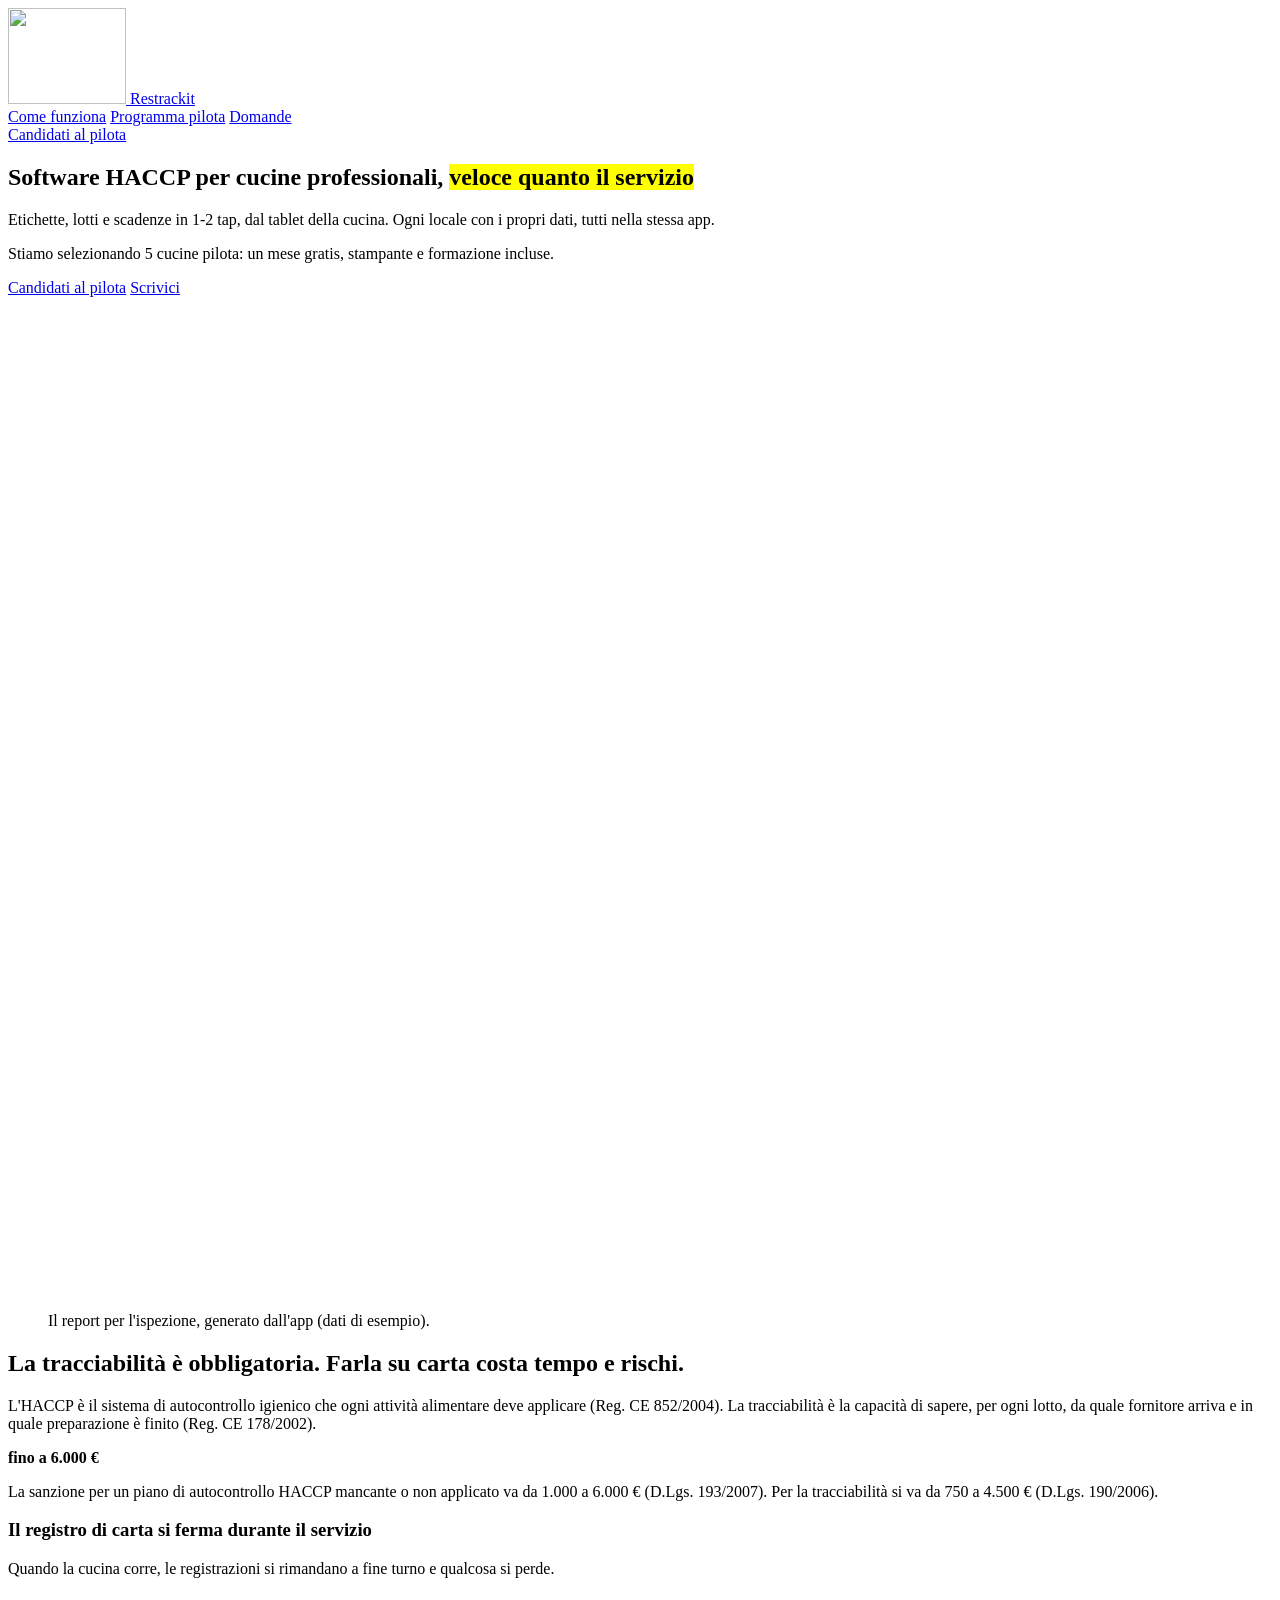
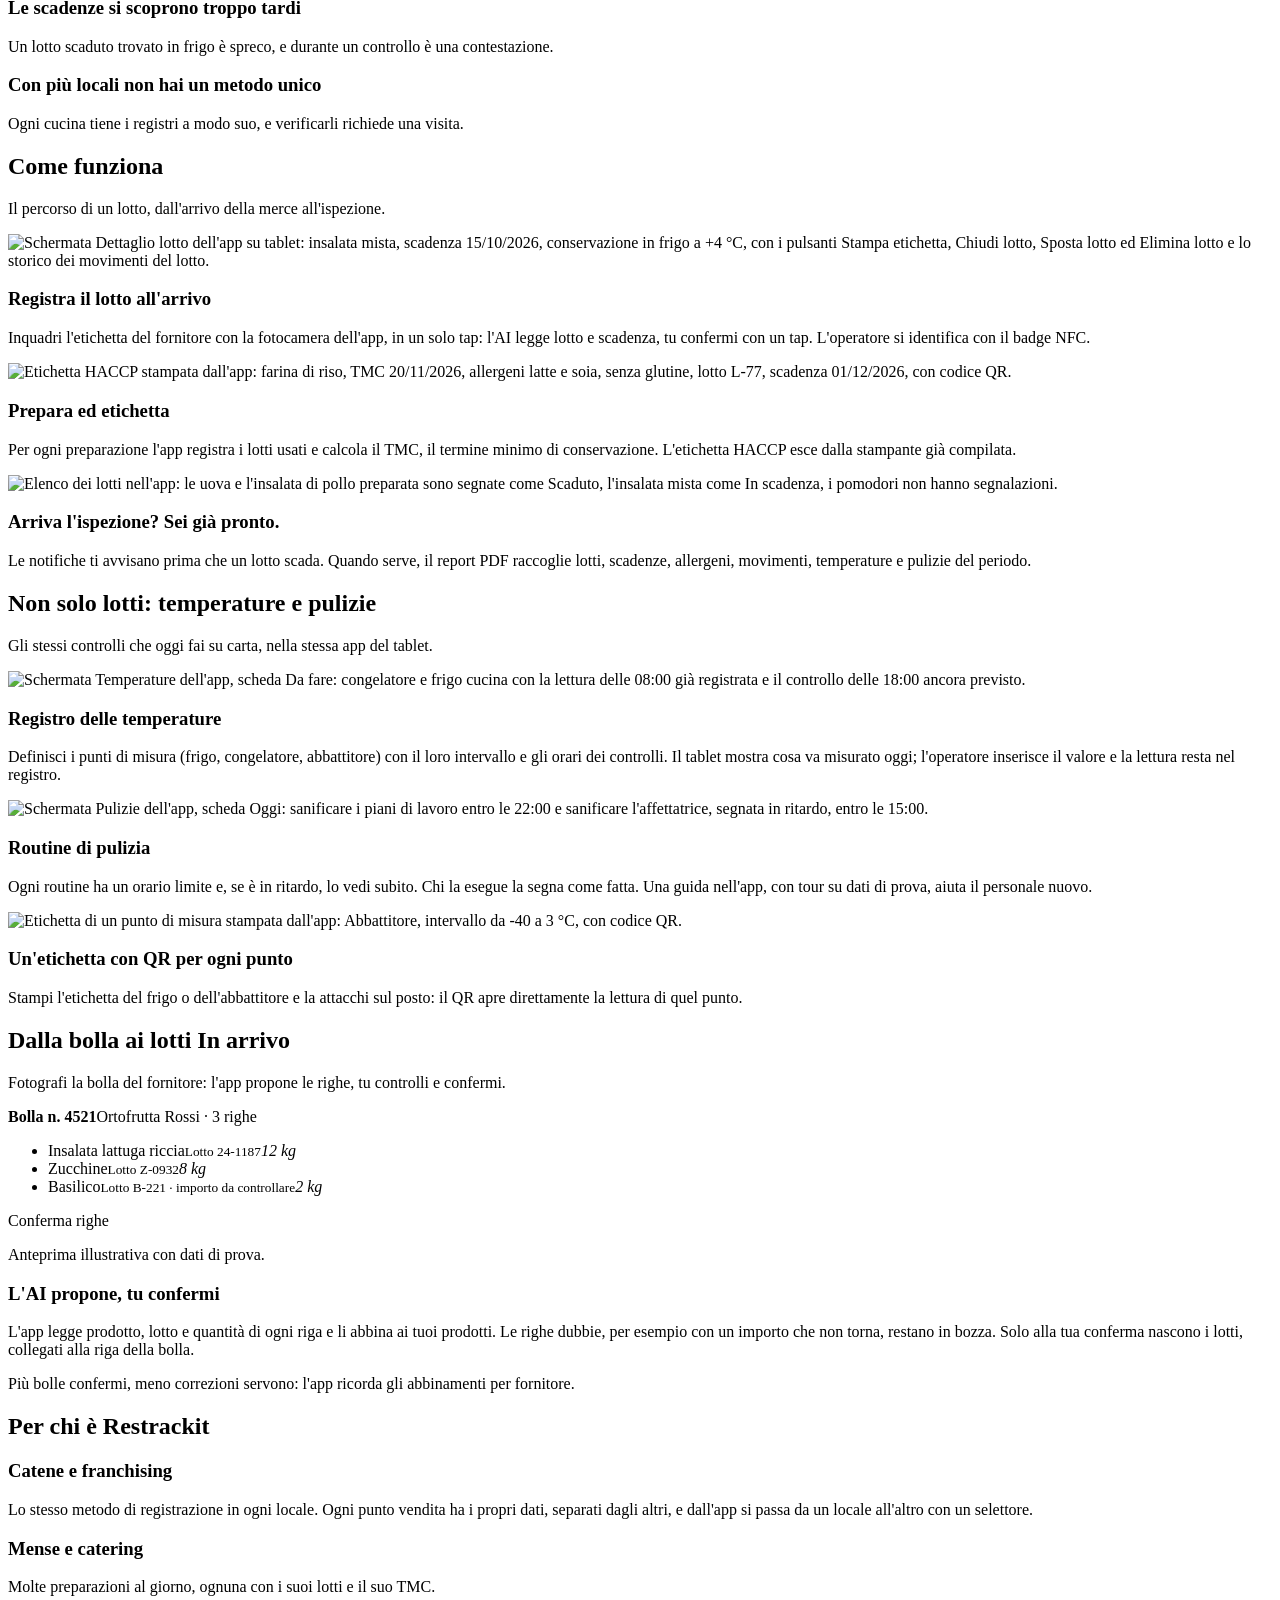
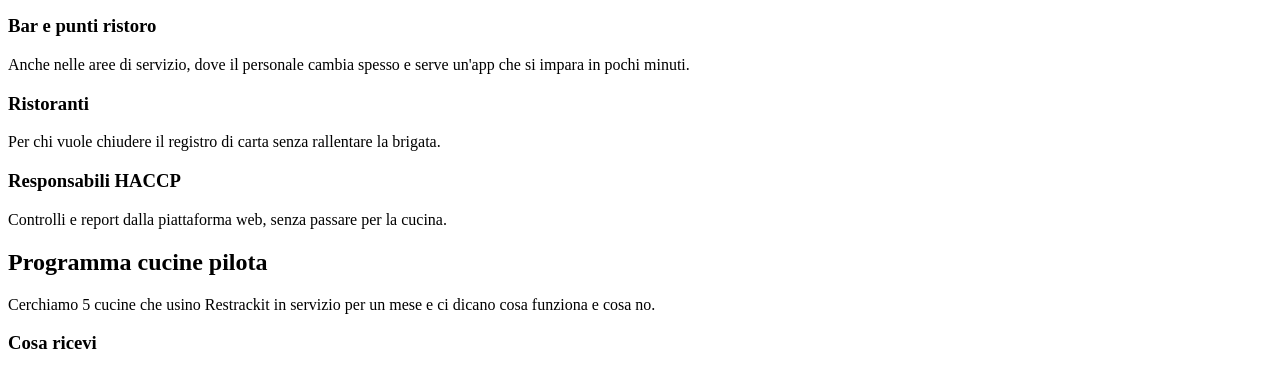
==== commit 94a96bc7: "feat: sezione Dalla bolla ai lotti (in arrivo) con anteprima illustrativa" ====
--- a/site/index.html
+++ b/site/index.html
@@ -190,6 +190,32 @@
     </div>
   </section>
 
+  <section id="bolle">
+    <div class="wrap">
+      <h2>Dalla bolla ai lotti <span class="soon">In arrivo</span></h2>
+      <p class="muted">Fotografi la bolla del fornitore: l'app propone le righe, tu controlli e confermi.</p>
+      <div class="steps">
+        <div class="step">
+          <div class="mock" role="img" aria-label="Anteprima illustrativa della schermata Bolla: tre righe in bozza con prodotto, lotto e quantità. Una riga ha l'importo da controllare. In basso il pulsante Conferma righe.">
+            <div class="mock-head" aria-hidden="true"><b>Bolla n. 4521</b><span>Ortofrutta Rossi · 3 righe</span></div>
+            <ul aria-hidden="true">
+              <li><span>Insalata lattuga riccia<small>Lotto 24-1187</small></span><em>12 kg</em></li>
+              <li><span>Zucchine<small>Lotto Z-0932</small></span><em>8 kg</em></li>
+              <li class="check"><span>Basilico<small>Lotto B-221 · importo da controllare</small></span><em>2 kg</em></li>
+            </ul>
+            <div class="mock-btn" aria-hidden="true">Conferma righe</div>
+          </div>
+          <p class="muted mock-note">Anteprima illustrativa con dati di prova.</p>
+        </div>
+        <div class="step">
+          <h3>L'AI propone, tu confermi</h3>
+          <p>L'app legge prodotto, lotto e quantità di ogni riga e li abbina ai tuoi prodotti. Le righe dubbie, per esempio con un importo che non torna, restano in bozza. Solo alla tua conferma nascono i lotti, collegati alla riga della bolla.</p>
+          <p>Più bolle confermi, meno correzioni servono: l'app ricorda gli abbinamenti per fornitore.</p>
+        </div>
+      </div>
+    </div>
+  </section>
+
   <section id="per-chi">
     <div class="wrap">
       <h2>Per chi è Restrackit</h2>
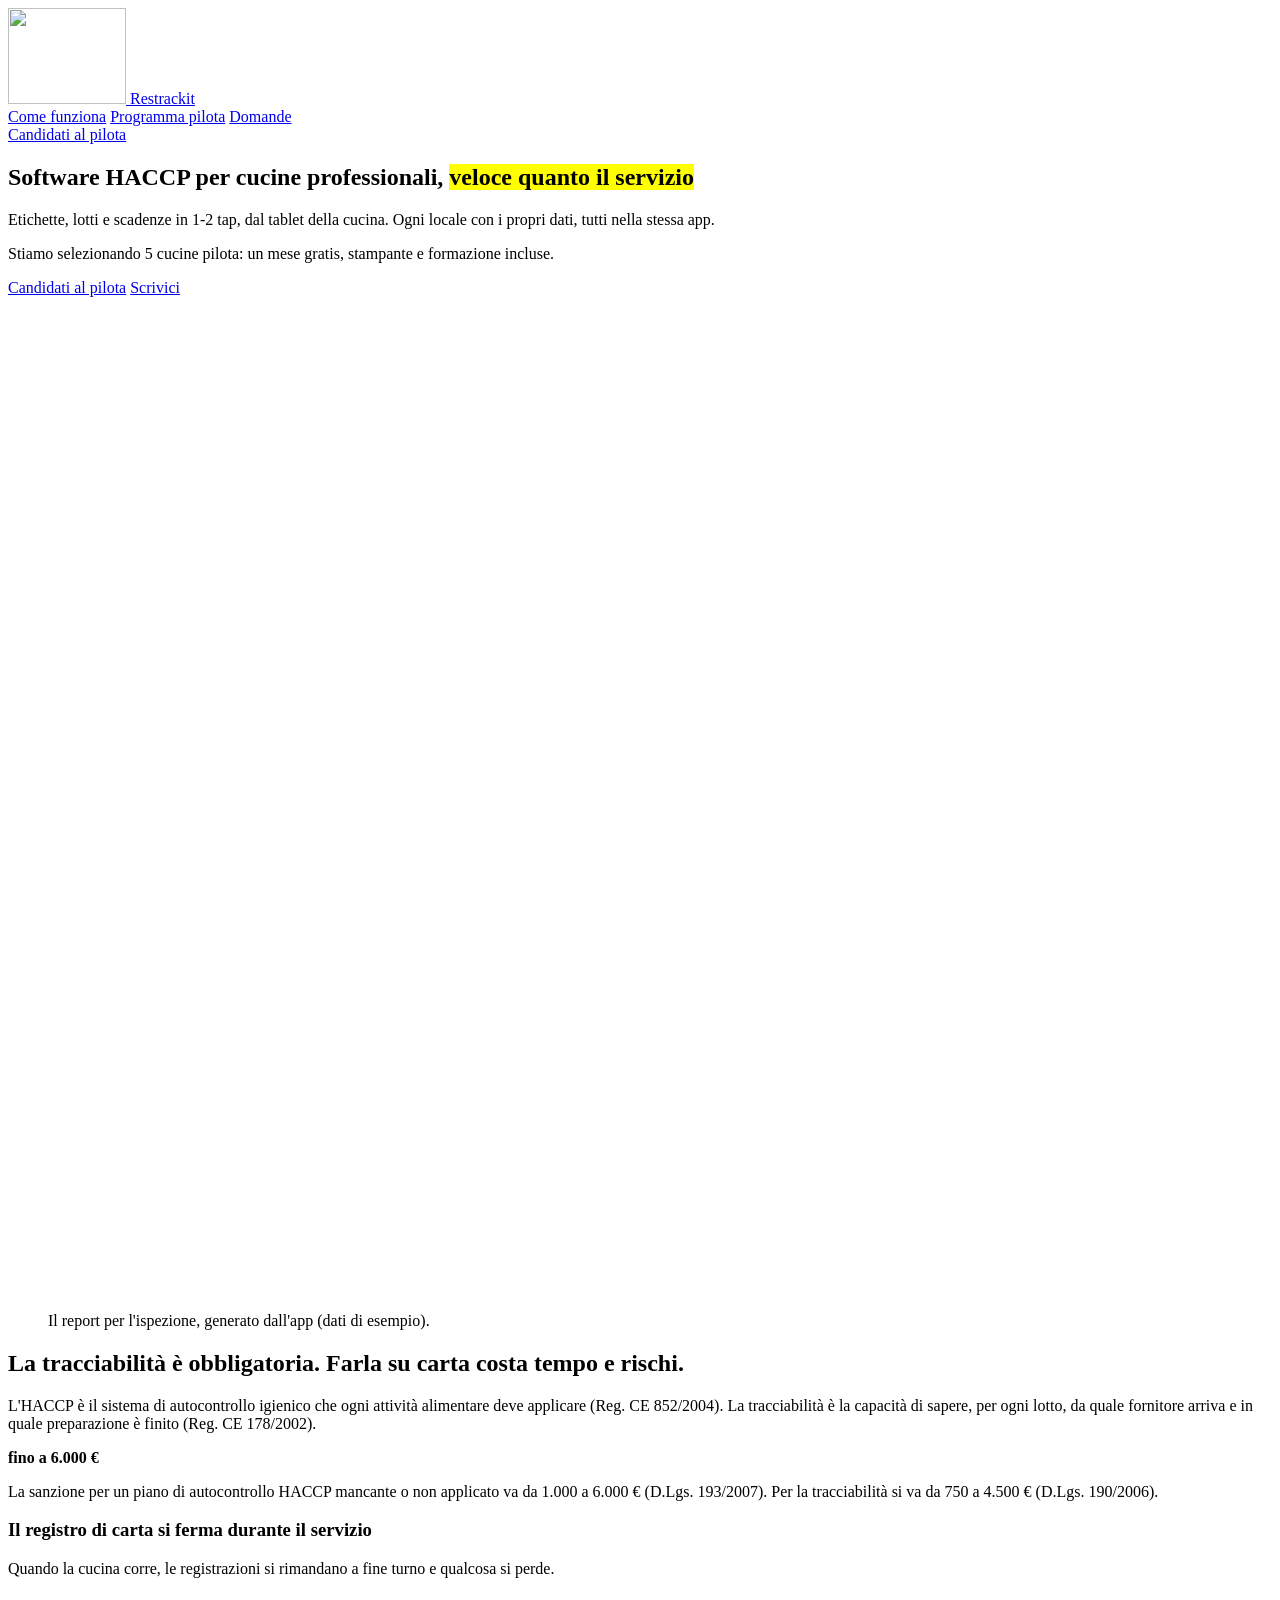
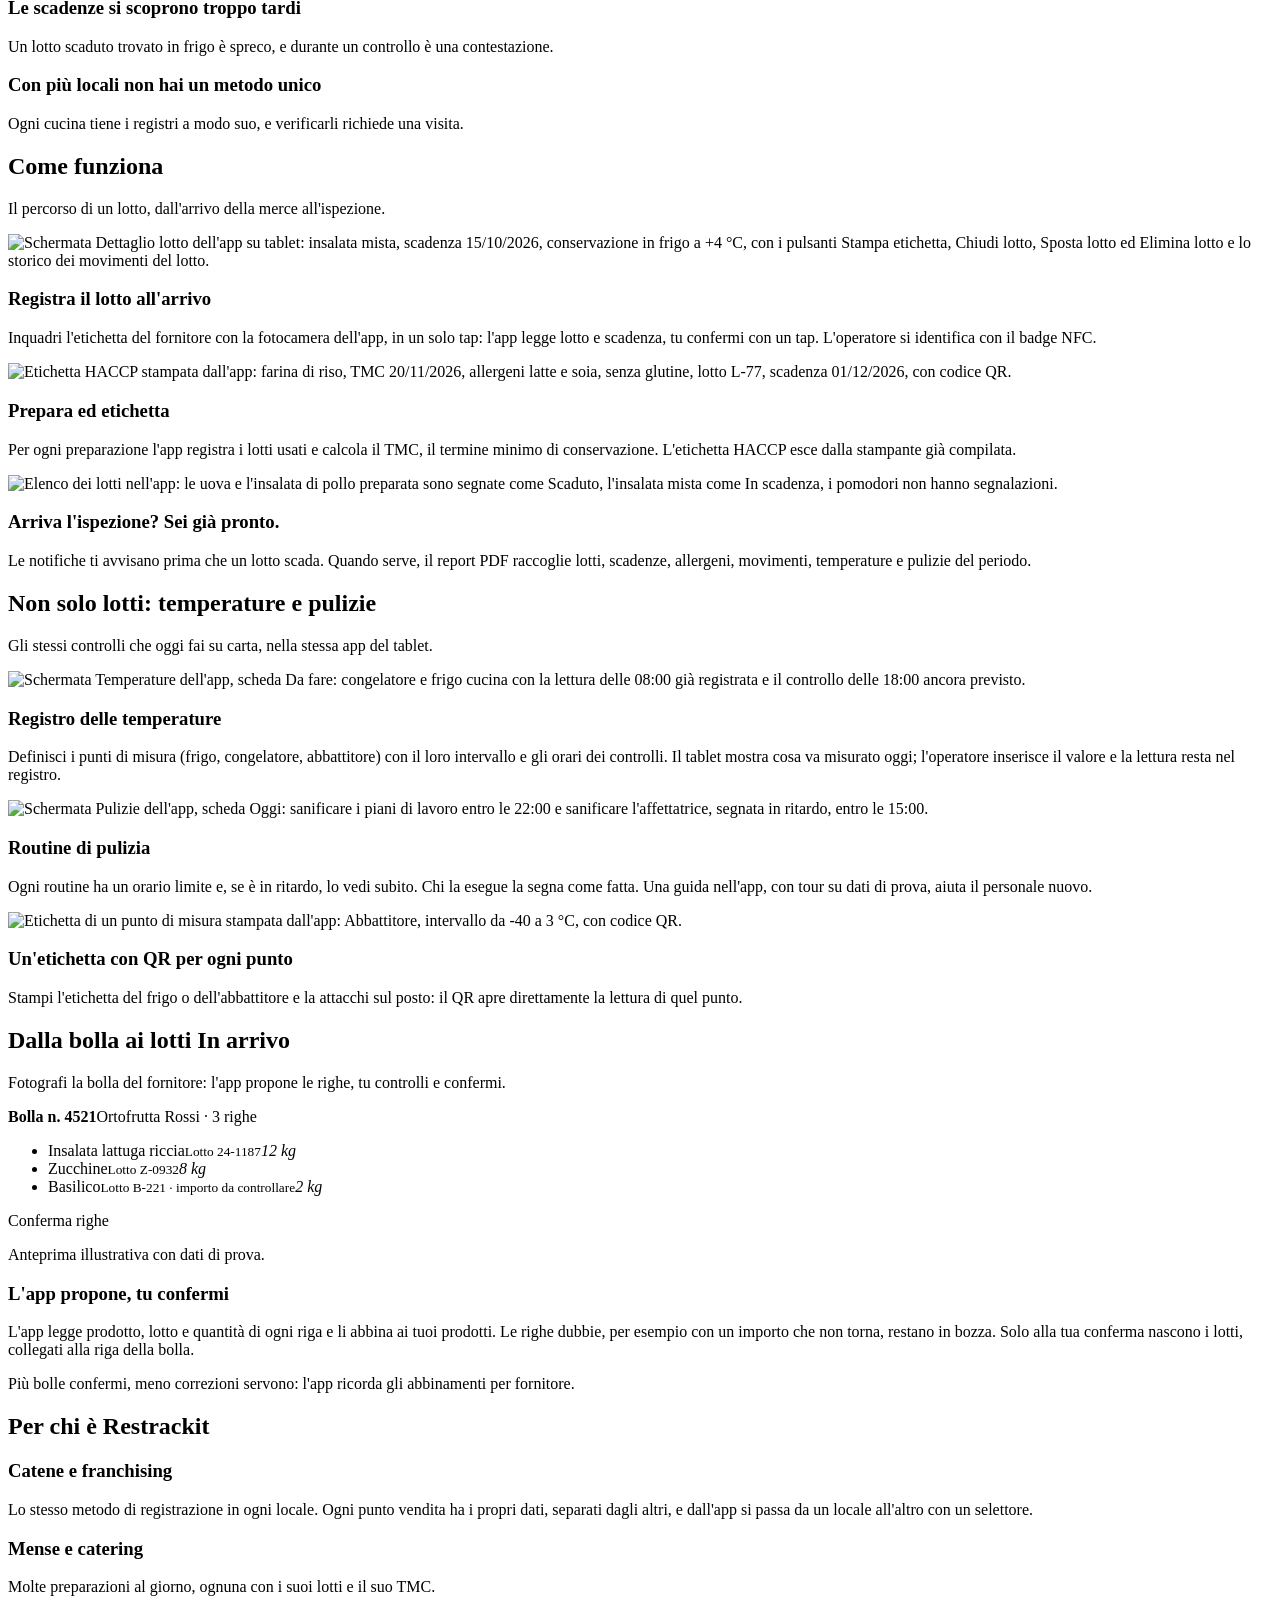
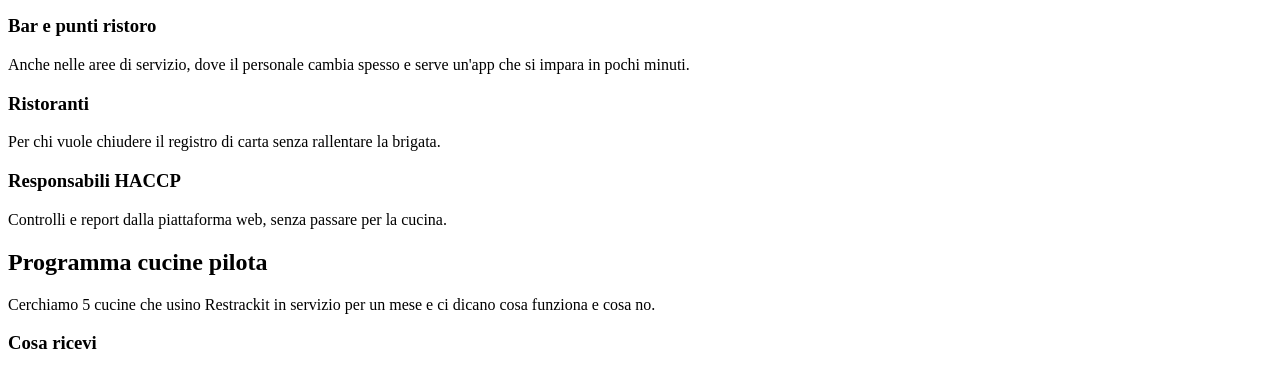
==== commit a8e6a92b: "copy: niente 'AI' nella parte commerciale, il soggetto è l'app" ====
--- a/site/index.html
+++ b/site/index.html
@@ -41,7 +41,7 @@
       "applicationCategory": "BusinessApplication",
       "operatingSystem": "Android, Web",
       "inLanguage": "it",
-      "description": "Software HACCP per la ristorazione professionale: registrazione di lotti e scadenze, lettura delle etichette con AI, preparazioni con calcolo del TMC, stampa di etichette HACCP, badge NFC per gli operatori, registro delle temperature con controlli programmati, routine di pulizia, notifiche di scadenza, report PDF per l'ispezione e gestione di più locali con dati separati.",
+      "description": "Software HACCP per la ristorazione professionale: registrazione di lotti e scadenze, lettura automatica delle etichette, preparazioni con calcolo del TMC, stampa di etichette HACCP, badge NFC per gli operatori, registro delle temperature con controlli programmati, routine di pulizia, notifiche di scadenza, report PDF per l'ispezione e gestione di più locali con dati separati.",
       "publisher": { "@id": "https://restrackit.it/#org" },
       "offers": {
         "@type": "Offer",
@@ -56,7 +56,7 @@
         { "@type": "Question", "name": "Cos'è Restrackit?", "acceptedAnswer": { "@type": "Answer", "text": "Restrackit è un software HACCP per cucine professionali, composto da un'app Android per tablet e da una piattaforma web. Serve a registrare lotti e scadenze, controllare temperature e pulizie, stampare etichette HACCP e avere i dati pronti per un'ispezione." } },
         { "@type": "Question", "name": "Funziona per chi gestisce più locali?", "acceptedAnswer": { "@type": "Answer", "text": "Sì. Ogni locale ha i propri dati, separati dagli altri, e dall'app si passa da un locale all'altro con un selettore." } },
         { "@type": "Question", "name": "Su quali dispositivi funziona?", "acceptedAnswer": { "@type": "Answer", "text": "Su tablet Android: l'app è pensata per il tablet della cucina, usato in orizzontale. Funziona anche su smartphone Android, e i controlli si possono fare dalla piattaforma web." } },
-        { "@type": "Question", "name": "Come funziona la lettura delle etichette con l'AI?", "acceptedAnswer": { "@type": "Answer", "text": "Si inquadra l'etichetta del fornitore e l'app propone prodotto, lotto e scadenza. L'operatore controlla e conferma: nessun dato viene salvato senza conferma." } },
+        { "@type": "Question", "name": "Come funziona la lettura delle etichette?", "acceptedAnswer": { "@type": "Answer", "text": "Si inquadra l'etichetta del fornitore e l'app propone prodotto, lotto e scadenza. L'operatore controlla e conferma: nessun dato viene salvato senza conferma." } },
         { "@type": "Question", "name": "Posso registrare i lotti dalla bolla del fornitore?", "acceptedAnswer": { "@type": "Answer", "text": "In arrivo. Si fotografa la bolla e l'app propone le righe con prodotto, lotto e quantità. Una persona controlla e conferma: solo allora nascono i lotti, collegati alla riga della bolla. Le righe dubbie restano in bozza." } },
         { "@type": "Question", "name": "Serve una stampante?", "acceptedAnswer": { "@type": "Answer", "text": "Serve solo per stampare le etichette HACCP. Durante il pilota la stampante è fornita in comodato d'uso." } },
         { "@type": "Question", "name": "A cosa servono i badge NFC?", "acceptedAnswer": { "@type": "Answer", "text": "Sul tablet condiviso della cucina ogni operatore passa al proprio profilo avvicinando il badge, oppure con un PIN. Così ogni registrazione è attribuita a chi l'ha fatta, senza digitare password in servizio." } },
@@ -143,7 +143,7 @@
           </div>
           <div>
             <h3>Registra il lotto all'arrivo</h3>
-            <p>Inquadri l'etichetta del fornitore con la fotocamera dell'app, in un solo tap: l'AI legge lotto e scadenza, tu confermi con un tap. L'operatore si identifica con il badge NFC.</p>
+            <p>Inquadri l'etichetta del fornitore con la fotocamera dell'app, in un solo tap: l'app legge lotto e scadenza, tu confermi con un tap. L'operatore si identifica con il badge NFC.</p>
           </div>
         </div>
         <div class="step">
@@ -208,7 +208,7 @@
           <p class="muted mock-note">Anteprima illustrativa con dati di prova.</p>
         </div>
         <div class="step">
-          <h3>L'AI propone, tu confermi</h3>
+          <h3>L'app propone, tu confermi</h3>
           <p>L'app legge prodotto, lotto e quantità di ogni riga e li abbina ai tuoi prodotti. Le righe dubbie, per esempio con un importo che non torna, restano in bozza. Solo alla tua conferma nascono i lotti, collegati alla riga della bolla.</p>
           <p>Più bolle confermi, meno correzioni servono: l'app ricorda gli abbinamenti per fornitore.</p>
         </div>
@@ -287,7 +287,7 @@
       <details><summary>Cos'è Restrackit?</summary><p>Restrackit è un software HACCP per cucine professionali, composto da un'app Android per tablet e da una piattaforma web. Serve a registrare lotti e scadenze, controllare temperature e pulizie, stampare etichette HACCP e avere i dati pronti per un'ispezione.</p></details>
       <details><summary>Funziona per chi gestisce più locali?</summary><p>Sì. Ogni locale ha i propri dati, separati dagli altri, e dall'app si passa da un locale all'altro con un selettore.</p></details>
       <details><summary>Su quali dispositivi funziona?</summary><p>Su tablet Android: l'app è pensata per il tablet della cucina, usato in orizzontale. Funziona anche su smartphone Android, e i controlli si possono fare dalla piattaforma web.</p></details>
-      <details><summary>Come funziona la lettura delle etichette con l'AI?</summary><p>Si inquadra l'etichetta del fornitore e l'app propone prodotto, lotto e scadenza. L'operatore controlla e conferma: nessun dato viene salvato senza conferma.</p></details>
+      <details><summary>Come funziona la lettura delle etichette?</summary><p>Si inquadra l'etichetta del fornitore e l'app propone prodotto, lotto e scadenza. L'operatore controlla e conferma: nessun dato viene salvato senza conferma.</p></details>
       <details><summary>Posso registrare i lotti dalla bolla del fornitore?</summary><p>In arrivo. Si fotografa la bolla e l'app propone le righe con prodotto, lotto e quantità. Una persona controlla e conferma: solo allora nascono i lotti, collegati alla riga della bolla. Le righe dubbie restano in bozza.</p></details>
       <details><summary>Serve una stampante?</summary><p>Serve solo per stampare le etichette HACCP. Durante il pilota la stampante è fornita in comodato d'uso.</p></details>
       <details><summary>A cosa servono i badge NFC?</summary><p>Sul tablet condiviso della cucina ogni operatore passa al proprio profilo avvicinando il badge, oppure con un PIN. Così ogni registrazione è attribuita a chi l'ha fatta, senza digitare password in servizio.</p></details>
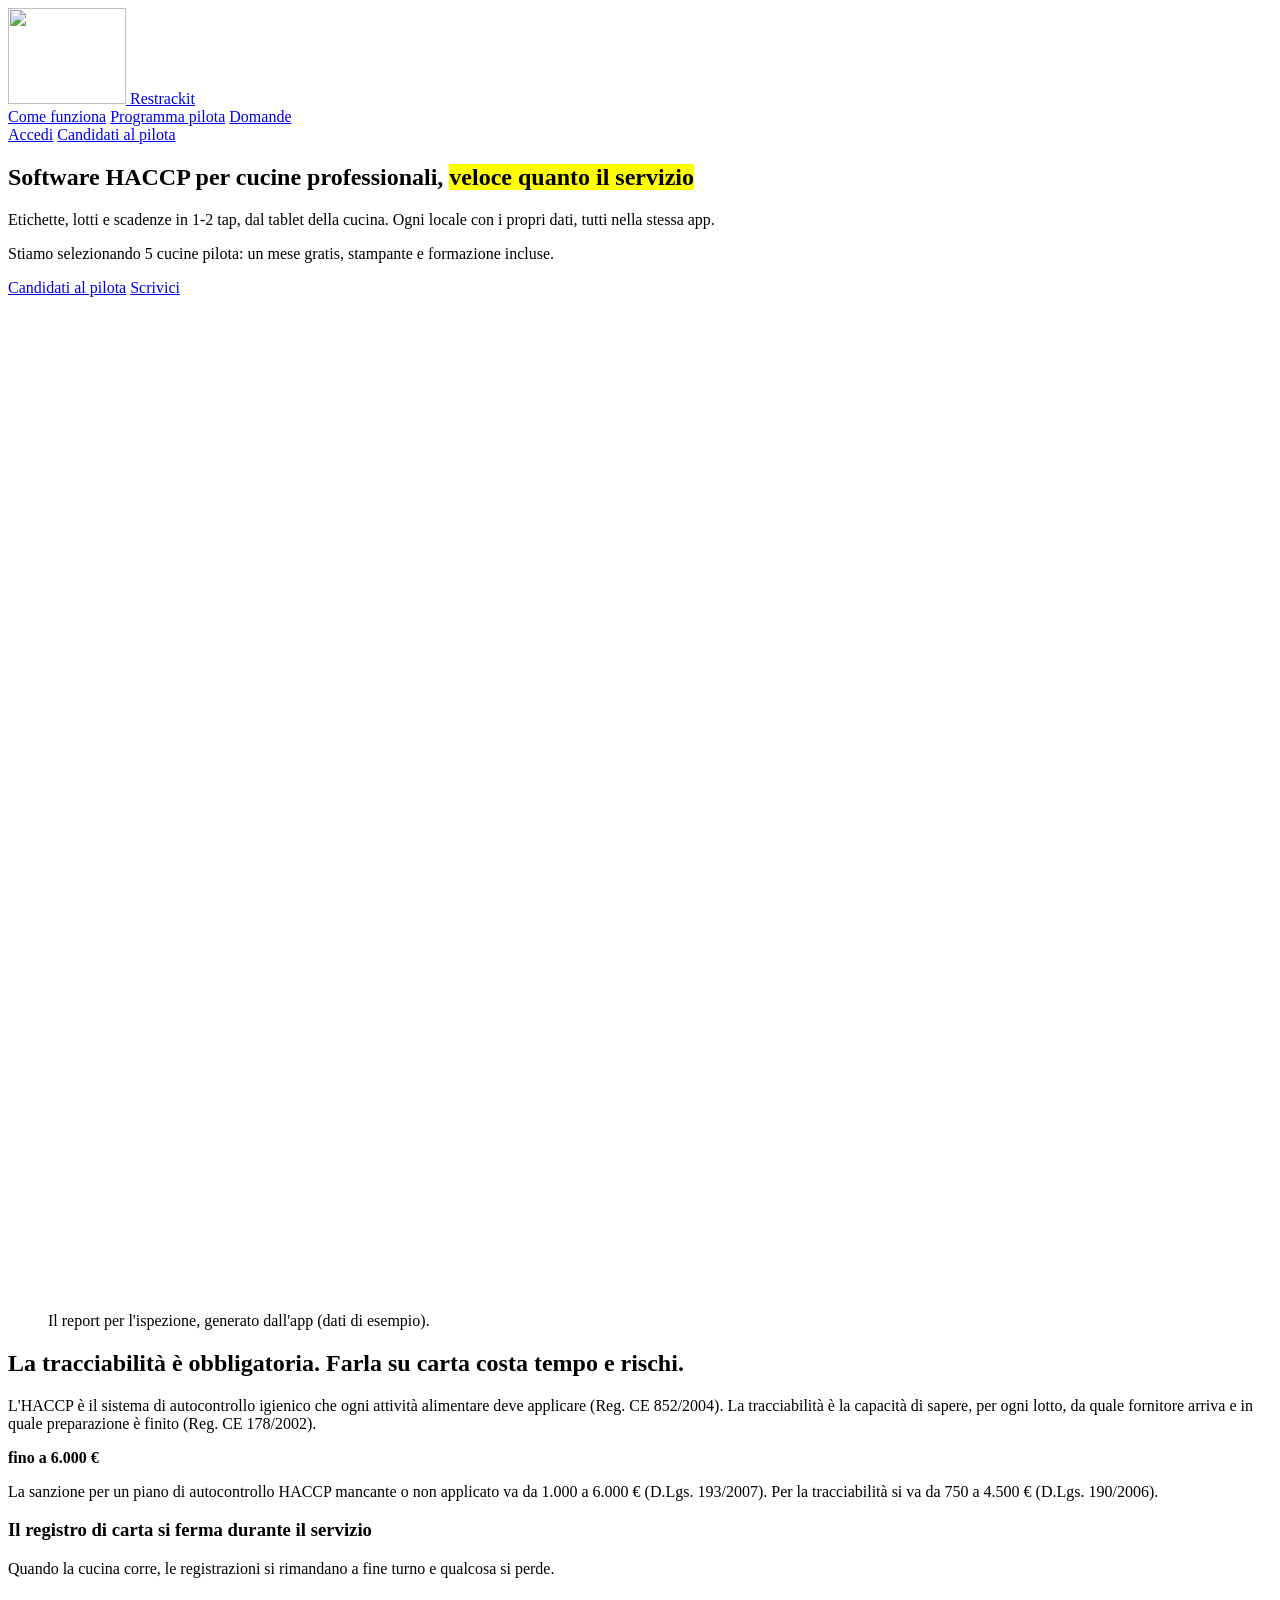
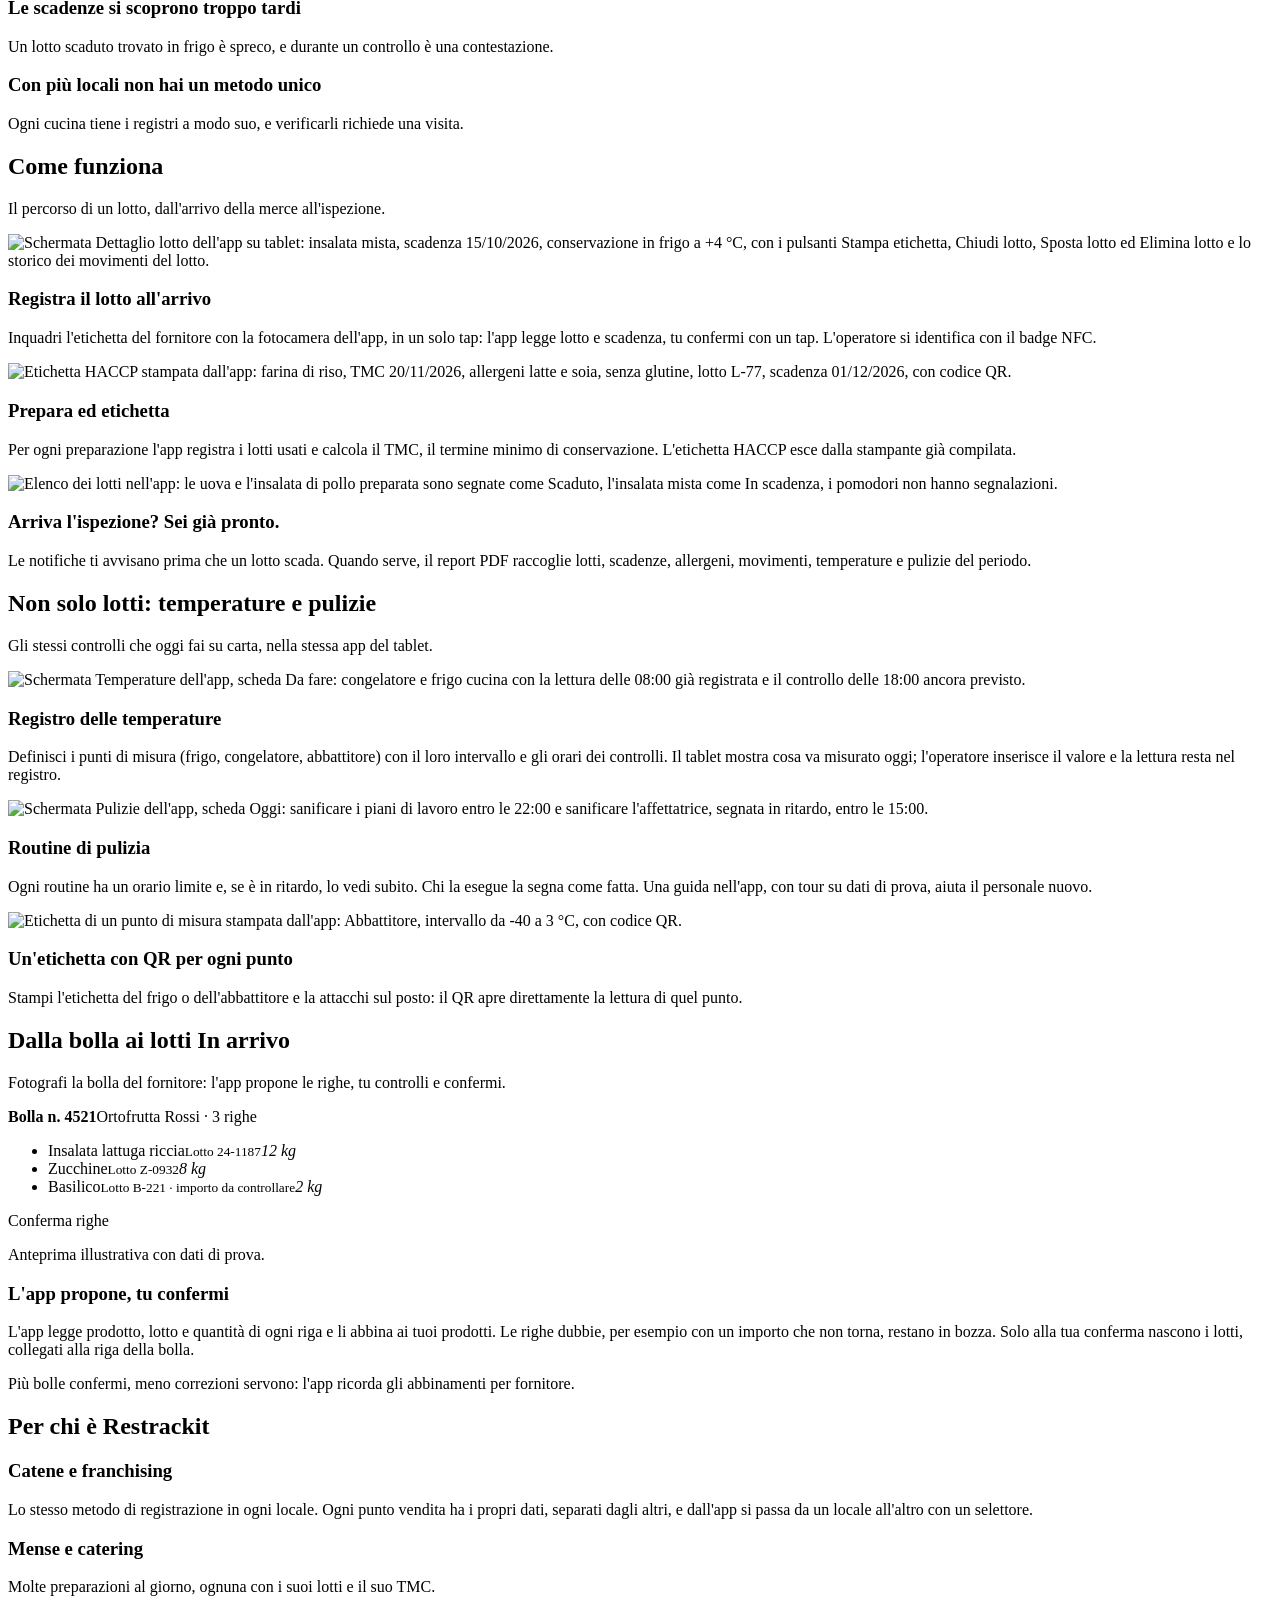
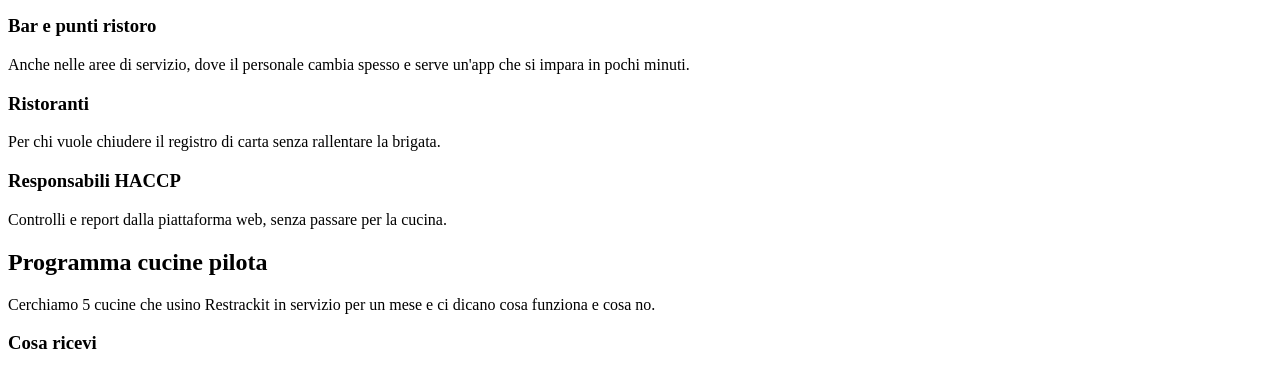
==== commit e61ddbf8: "feat: link Accedi alla UI web in testata" ====
--- a/site/index.html
+++ b/site/index.html
@@ -80,6 +80,7 @@
       <a href="#pilota">Programma pilota</a>
       <a href="#faq">Domande</a>
     </nav>
+    <a class="login" href="https://app.restrackit.it/ui/" rel="nofollow noopener">Accedi</a>
     <a class="btn btn-primary" href="https://forms.gle/BkNGwGhaoGwES6xX8" target="_blank" rel="noopener">Candidati al pilota</a>
   </div>
 </header>
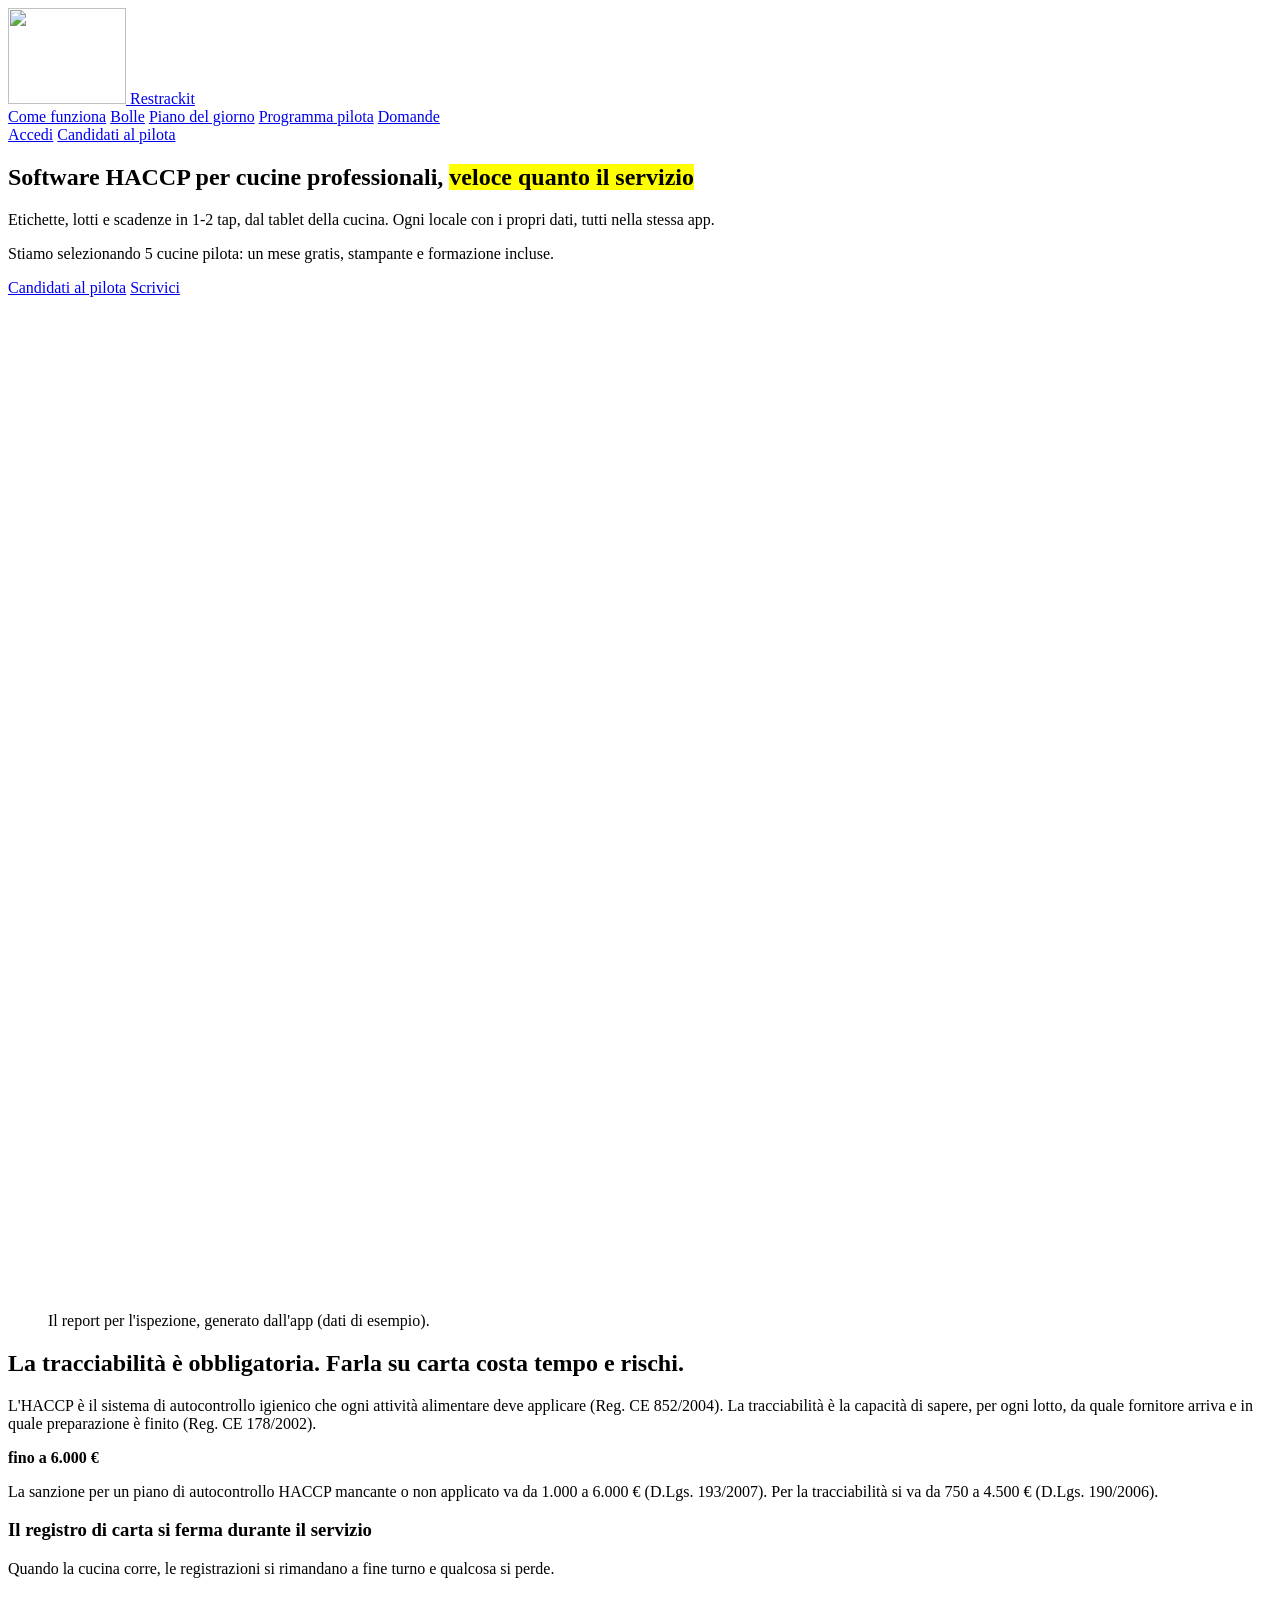
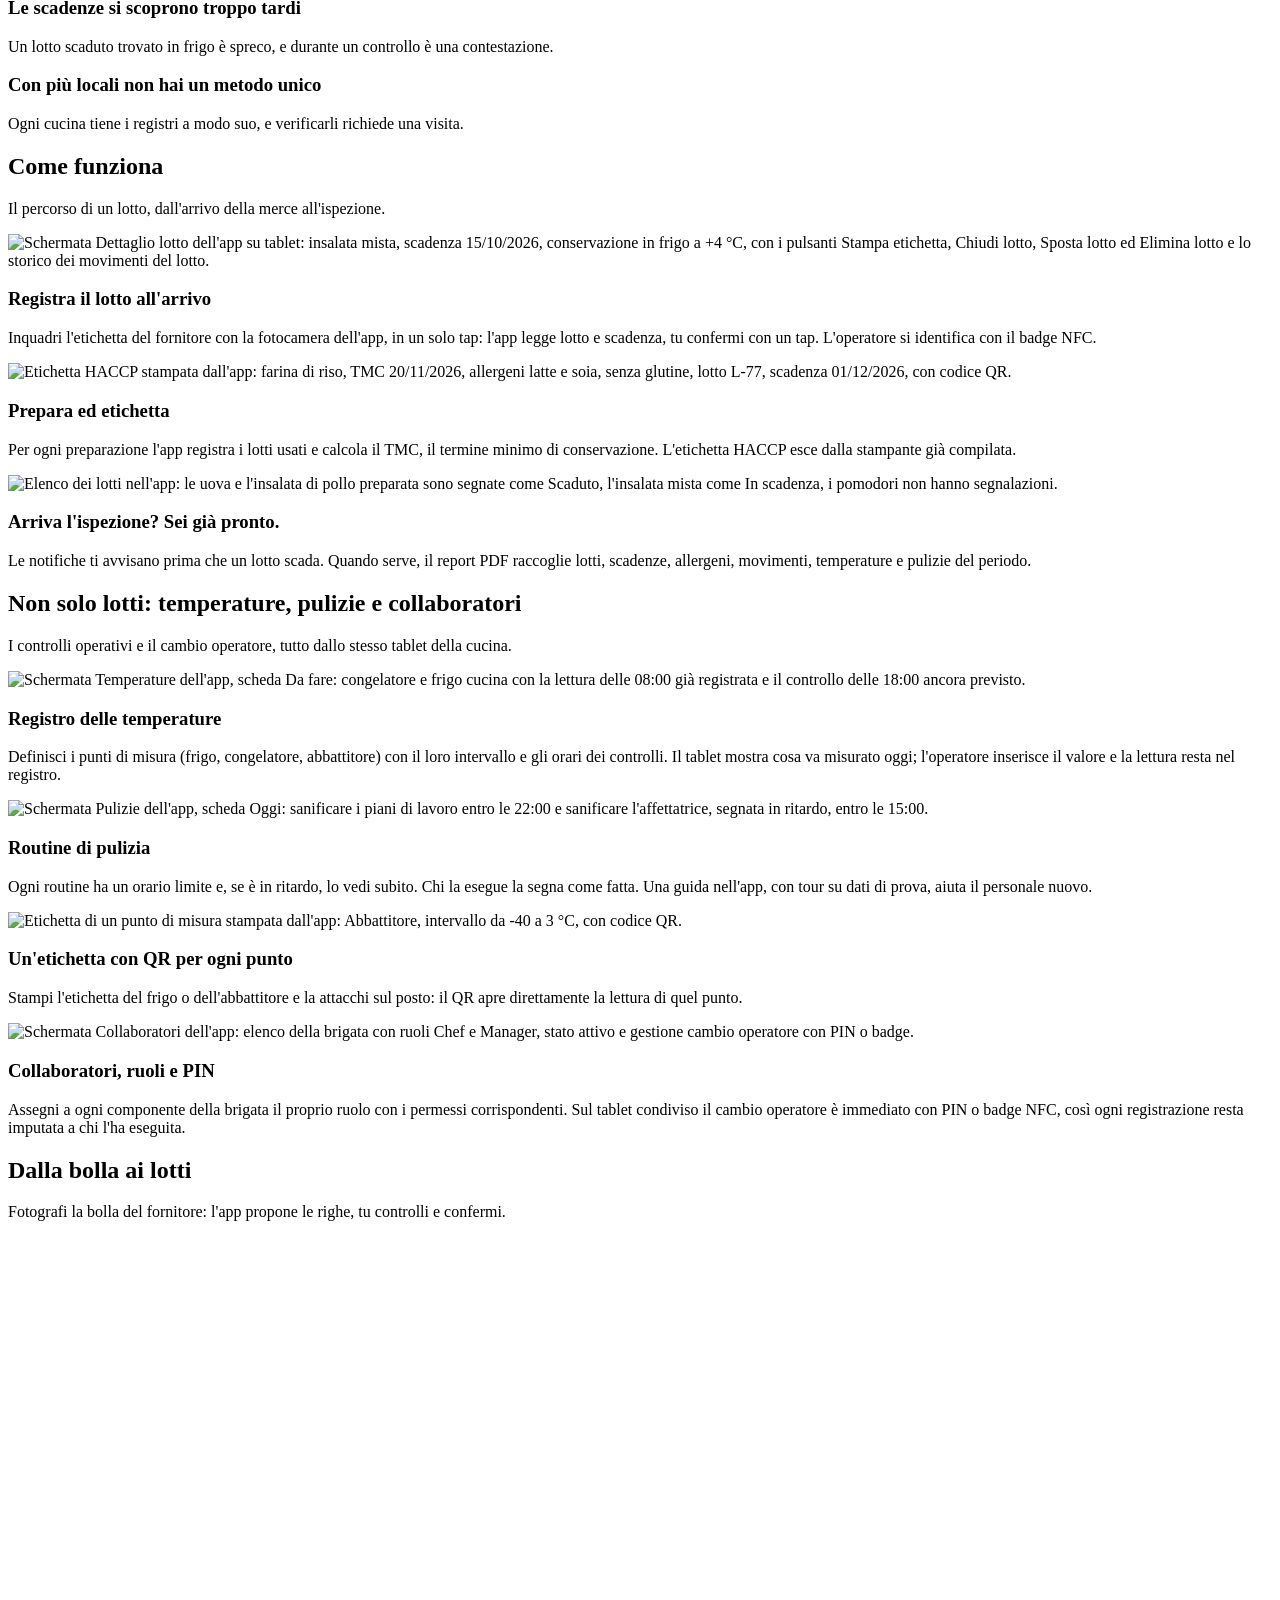
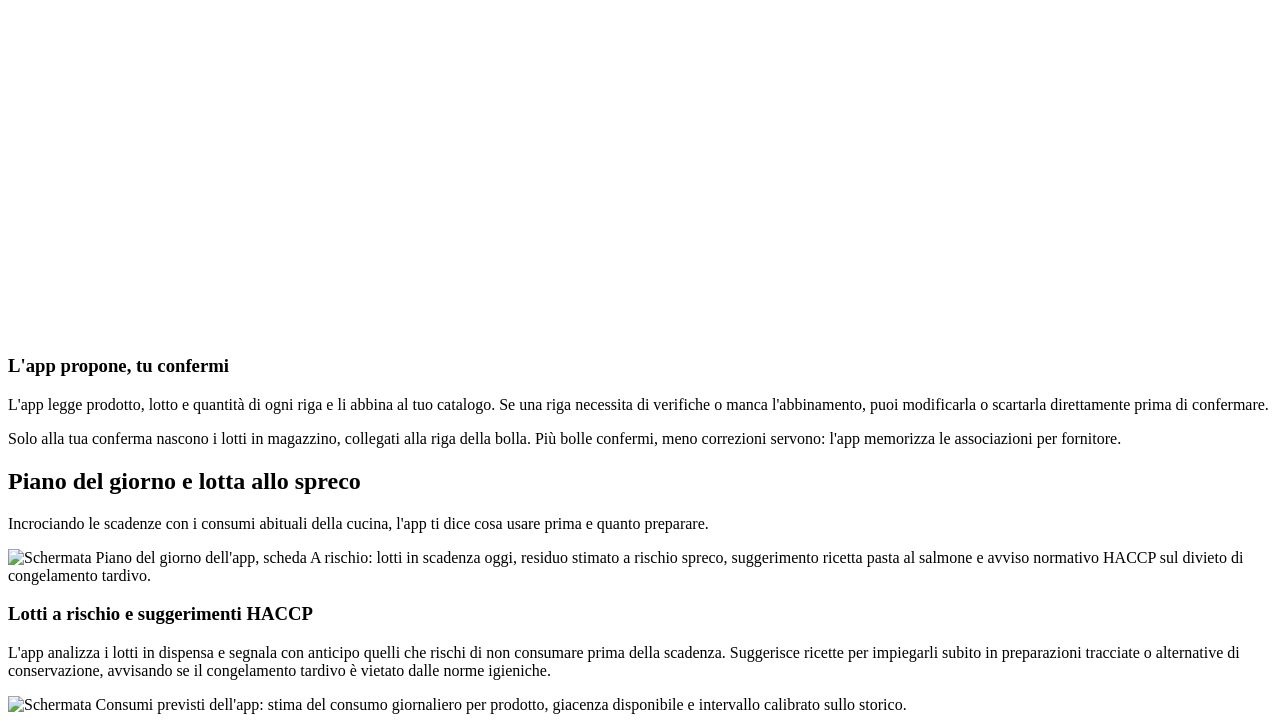
==== commit 93717352: "feat: aggiunte bolle, piano del giorno antispreco, collaboratori e supporto iPad" ====
--- a/site/index.html
+++ b/site/index.html
@@ -4,7 +4,7 @@
 <meta charset="utf-8">
 <meta name="viewport" content="width=device-width, initial-scale=1">
 <title>Software HACCP per ristoranti e catene | Restrackit</title>
-<meta name="description" content="Restrackit è il software HACCP per cucine professionali: etichette, lotti e scadenze in 1-2 tap e report PDF per l'ispezione. Cerchiamo 5 cucine pilota.">
+<meta name="description" content="Restrackit è il software HACCP per cucine professionali: lettura bolle, lotti e scadenze in 1-2 tap, piano del giorno antispreco e report PDF per l'ispezione.">
 <link rel="canonical" href="https://restrackit.it/">
 <meta name="theme-color" content="#FBFAF7">
 <link rel="icon" href="/favicon-32.png" sizes="32x32" type="image/png">
@@ -39,9 +39,9 @@
       "@type": "SoftwareApplication",
       "name": "Restrackit",
       "applicationCategory": "BusinessApplication",
-      "operatingSystem": "Android, Web",
+      "operatingSystem": "iPadOS, iOS, Android, Web",
       "inLanguage": "it",
-      "description": "Software HACCP per la ristorazione professionale: registrazione di lotti e scadenze, lettura automatica delle etichette, preparazioni con calcolo del TMC, stampa di etichette HACCP, badge NFC per gli operatori, registro delle temperature con controlli programmati, routine di pulizia, notifiche di scadenza, report PDF per l'ispezione e gestione di più locali con dati separati.",
+      "description": "Software HACCP per la ristorazione professionale: registrazione di lotti e scadenze, lettura di etichette e bolle di consegna (DDT), piano del giorno con prevenzione dello spreco alimentare e fabbisogni stimati, preparazioni con calcolo del TMC, stampa di etichette HACCP, gestione collaboratori con PIN e badge NFC, registro delle temperature con controlli programmati, routine di pulizia, notifiche di scadenza, report PDF per l'ispezione e gestione multi-locale.",
       "publisher": { "@id": "https://restrackit.it/#org" },
       "offers": {
         "@type": "Offer",
@@ -53,11 +53,12 @@
     {
       "@type": "FAQPage",
       "mainEntity": [
-        { "@type": "Question", "name": "Cos'è Restrackit?", "acceptedAnswer": { "@type": "Answer", "text": "Restrackit è un software HACCP per cucine professionali, composto da un'app Android per tablet e da una piattaforma web. Serve a registrare lotti e scadenze, controllare temperature e pulizie, stampare etichette HACCP e avere i dati pronti per un'ispezione." } },
+        { "@type": "Question", "name": "Cos'è Restrackit?", "acceptedAnswer": { "@type": "Answer", "text": "Restrackit è un software HACCP per cucine professionali, composto da un'app per tablet (iPad e Android) e da una piattaforma web. Serve a registrare lotti e scadenze, leggere bolle ed etichette, pianificare la produzione antispreco, controllare temperature e pulizie, stampare etichette HACCP e avere i dati pronti per un'ispezione." } },
         { "@type": "Question", "name": "Funziona per chi gestisce più locali?", "acceptedAnswer": { "@type": "Answer", "text": "Sì. Ogni locale ha i propri dati, separati dagli altri, e dall'app si passa da un locale all'altro con un selettore." } },
-        { "@type": "Question", "name": "Su quali dispositivi funziona?", "acceptedAnswer": { "@type": "Answer", "text": "Su tablet Android: l'app è pensata per il tablet della cucina, usato in orizzontale. Funziona anche su smartphone Android, e i controlli si possono fare dalla piattaforma web." } },
+        { "@type": "Question", "name": "Su quali dispositivi funziona?", "acceptedAnswer": { "@type": "Answer", "text": "Su iPad (iPadOS) e tablet Android: l'app è pensata per il tablet della cucina, usato in orizzontale. Funziona anche su smartphone, e i controlli, le anagrafiche e i report si consultano comodamente da computer via web." } },
         { "@type": "Question", "name": "Come funziona la lettura delle etichette?", "acceptedAnswer": { "@type": "Answer", "text": "Si inquadra l'etichetta del fornitore e l'app propone prodotto, lotto e scadenza. L'operatore controlla e conferma: nessun dato viene salvato senza conferma." } },
-        { "@type": "Question", "name": "Posso registrare i lotti dalla bolla del fornitore?", "acceptedAnswer": { "@type": "Answer", "text": "In arrivo. Si fotografa la bolla e l'app propone le righe con prodotto, lotto e quantità. Una persona controlla e conferma: solo allora nascono i lotti, collegati alla riga della bolla. Le righe dubbie restano in bozza." } },
+        { "@type": "Question", "name": "Posso registrare i lotti dalla bolla del fornitore?", "acceptedAnswer": { "@type": "Answer", "text": "Sì. Si fotografa la bolla con il tablet: l'app legge intestazione, righe, lotti e scadenze, proponendo l'abbinamento al catalogo. L'operatore controlla e conferma: solo allora nascono i lotti in magazzino collegati al documento. Se un dato non è chiaro, si può correggere prima della conferma." } },
+        { "@type": "Question", "name": "Come aiuta a ridurre lo spreco alimentare?", "acceptedAnswer": { "@type": "Answer", "text": "La sezione Piano del giorno confronta le scadenze dei lotti in giacenza con i consumi abituali. Segnala in anticipo i lotti a rischio di scadere inutilizzati e suggerisce ricette per impiegarli subito in preparazioni tracciate o indicazioni per la corretta conservazione alternativa HACCP, evitando congelamenti tardivi vietati dalla norma." } },
         { "@type": "Question", "name": "Serve una stampante?", "acceptedAnswer": { "@type": "Answer", "text": "Serve solo per stampare le etichette HACCP. Durante il pilota la stampante è fornita in comodato d'uso." } },
         { "@type": "Question", "name": "A cosa servono i badge NFC?", "acceptedAnswer": { "@type": "Answer", "text": "Sul tablet condiviso della cucina ogni operatore passa al proprio profilo avvicinando il badge, oppure con un PIN. Così ogni registrazione è attribuita a chi l'ha fatta, senza digitare password in servizio." } },
         { "@type": "Question", "name": "Gestisce anche temperature e pulizie?", "acceptedAnswer": { "@type": "Answer", "text": "Sì. Ogni punto di misura (frigo, cella, abbattitore) ha i suoi controlli di temperatura a orari programmati, e le routine di pulizia hanno i loro orari limite. Dal tablet si registra una lettura o si segna una pulizia come fatta, e ogni voce è attribuita all'operatore." } },
@@ -77,6 +78,8 @@
     <a class="brand" href="/"><img class="logo" src="/img/logo.webp" width="118" height="96" alt=""> Restrackit</a>
     <nav aria-label="Principale">
       <a href="#come-funziona">Come funziona</a>
+      <a href="#bolle">Bolle</a>
+      <a href="#piano-giorno">Piano del giorno</a>
       <a href="#pilota">Programma pilota</a>
       <a href="#faq">Domande</a>
     </nav>
@@ -166,8 +169,8 @@
 
   <section id="controlli">
     <div class="wrap">
-      <h2>Non solo lotti: temperature e pulizie</h2>
-      <p class="muted">Gli stessi controlli che oggi fai su carta, nella stessa app del tablet.</p>
+      <h2>Non solo lotti: temperature, pulizie e collaboratori</h2>
+      <p class="muted">I controlli operativi e il cambio operatore, tutto dallo stesso tablet della cucina.</p>
       <div class="steps">
         <div class="step">
           <img class="crop" src="/img/temperature-da-fare-1400.webp" srcset="/img/temperature-da-fare-700.webp 700w, /img/temperature-da-fare-1400.webp 1400w" sizes="(max-width: 800px) calc(100vw - 32px), 560px" width="1400" height="498" loading="lazy" decoding="async"
@@ -187,31 +190,50 @@
           <h3>Un'etichetta con QR per ogni punto</h3>
           <p>Stampi l'etichetta del frigo o dell'abbattitore e la attacchi sul posto: il QR apre direttamente la lettura di quel punto.</p>
         </div>
+        <div class="step">
+          <img class="crop" src="/img/collaboratori-1400.webp" srcset="/img/collaboratori-700.webp 700w, /img/collaboratori-1400.webp 1400w" sizes="(max-width: 800px) calc(100vw - 32px), 560px" width="1400" height="579" loading="lazy" decoding="async"
+               alt="Schermata Collaboratori dell'app: elenco della brigata con ruoli Chef e Manager, stato attivo e gestione cambio operatore con PIN o badge.">
+          <h3>Collaboratori, ruoli e PIN</h3>
+          <p>Assegni a ogni componente della brigata il proprio ruolo con i permessi corrispondenti. Sul tablet condiviso il cambio operatore è immediato con PIN o badge NFC, così ogni registrazione resta imputata a chi l'ha eseguita.</p>
+        </div>
       </div>
     </div>
   </section>
 
   <section id="bolle">
     <div class="wrap">
-      <h2>Dalla bolla ai lotti <span class="soon">In arrivo</span></h2>
+      <h2>Dalla bolla ai lotti</h2>
       <p class="muted">Fotografi la bolla del fornitore: l'app propone le righe, tu controlli e confermi.</p>
       <div class="steps">
-        <div class="step">
-          <div class="mock" role="img" aria-label="Anteprima illustrativa della schermata Bolla: tre righe in bozza con prodotto, lotto e quantità. Una riga ha l'importo da controllare. In basso il pulsante Conferma righe.">
-            <div class="mock-head" aria-hidden="true"><b>Bolla n. 4521</b><span>Ortofrutta Rossi · 3 righe</span></div>
-            <ul aria-hidden="true">
-              <li><span>Insalata lattuga riccia<small>Lotto 24-1187</small></span><em>12 kg</em></li>
-              <li><span>Zucchine<small>Lotto Z-0932</small></span><em>8 kg</em></li>
-              <li class="check"><span>Basilico<small>Lotto B-221 · importo da controllare</small></span><em>2 kg</em></li>
-            </ul>
-            <div class="mock-btn" aria-hidden="true">Conferma righe</div>
-          </div>
-          <p class="muted mock-note">Anteprima illustrativa con dati di prova.</p>
-        </div>
-        <div class="step">
-          <h3>L'app propone, tu confermi</h3>
-          <p>L'app legge prodotto, lotto e quantità di ogni riga e li abbina ai tuoi prodotti. Le righe dubbie, per esempio con un importo che non torna, restano in bozza. Solo alla tua conferma nascono i lotti, collegati alla riga della bolla.</p>
-          <p>Più bolle confermi, meno correzioni servono: l'app ricorda gli abbinamenti per fornitore.</p>
+        <div class="step step-lead">
+          <img class="crop" src="/img/bolla-righe-1400.webp" srcset="/img/bolla-righe-700.webp 700w, /img/bolla-righe-1400.webp 1400w" sizes="(max-width: 800px) calc(100vw - 32px), 720px" width="1400" height="695" loading="lazy" decoding="async"
+               alt="Schermata Bolla dell'app su tablet: documento verificato con fornitore, righe estratte in bozza con prodotti associati, lotti e quantità pronti per la conferma.">
+          <div>
+            <h3>L'app propone, tu confermi</h3>
+            <p>L'app legge prodotto, lotto e quantità di ogni riga e li abbina al tuo catalogo. Se una riga necessita di verifiche o manca l'abbinamento, puoi modificarla o scartarla direttamente prima di confermare.</p>
+            <p>Solo alla tua conferma nascono i lotti in magazzino, collegati alla riga della bolla. Più bolle confermi, meno correzioni servono: l'app memorizza le associazioni per fornitore.</p>
+          </div>
+        </div>
+      </div>
+    </div>
+  </section>
+
+  <section id="piano-giorno">
+    <div class="wrap">
+      <h2>Piano del giorno e lotta allo spreco</h2>
+      <p class="muted">Incrociando le scadenze con i consumi abituali della cucina, l'app ti dice cosa usare prima e quanto preparare.</p>
+      <div class="steps">
+        <div class="step">
+          <img class="crop" src="/img/piano-giorno-1400.webp" srcset="/img/piano-giorno-700.webp 700w, /img/piano-giorno-1400.webp 1400w" sizes="(max-width: 800px) calc(100vw - 32px), 560px" width="1400" height="666" loading="lazy" decoding="async"
+               alt="Schermata Piano del giorno dell'app, scheda A rischio: lotti in scadenza oggi, residuo stimato a rischio spreco, suggerimento ricetta pasta al salmone e avviso normativo HACCP sul divieto di congelamento tardivo.">
+          <h3>Lotti a rischio e suggerimenti HACCP</h3>
+          <p>L'app analizza i lotti in dispensa e segnala con anticipo quelli che rischi di non consumare prima della scadenza. Suggerisce ricette per impiegarli subito in preparazioni tracciate o alternative di conservazione, avvisando se il congelamento tardivo è vietato dalle norme igieniche.</p>
+        </div>
+        <div class="step">
+          <img class="crop" src="/img/consumi-previsti-1400.webp" srcset="/img/consumi-previsti-700.webp 700w, /img/consumi-previsti-1400.webp 1400w" sizes="(max-width: 800px) calc(100vw - 32px), 560px" width="1400" height="666" loading="lazy" decoding="async"
+               alt="Schermata Consumi previsti dell'app: stima del consumo giornaliero per prodotto, giacenza disponibile e intervallo calibrato sullo storico.">
+          <h3>Fabbisogno del giorno e spreco evitato</h3>
+          <p>La scheda Consumi stima il fabbisogno giornaliero per ogni materia prima in base allo storico del locale e alle giacenze attuali, per preparare le quantità giuste per il servizio senza eccedenze. La scheda Impatto tiene traccia dei chili di cibo e del valore economico risparmiati.</p>
         </div>
       </div>
     </div>
@@ -285,11 +307,12 @@
   <section id="faq" class="faq">
     <div class="wrap">
       <h2>Domande frequenti</h2>
-      <details><summary>Cos'è Restrackit?</summary><p>Restrackit è un software HACCP per cucine professionali, composto da un'app Android per tablet e da una piattaforma web. Serve a registrare lotti e scadenze, controllare temperature e pulizie, stampare etichette HACCP e avere i dati pronti per un'ispezione.</p></details>
+      <details><summary>Cos'è Restrackit?</summary><p>Restrackit è un software HACCP per cucine professionali, composto da un'app per tablet (iPad e Android) e da una piattaforma web. Serve a registrare lotti e scadenze, leggere bolle ed etichette, pianificare la produzione antispreco, controllare temperature e pulizie, stampare etichette HACCP e avere i dati pronti per un'ispezione.</p></details>
       <details><summary>Funziona per chi gestisce più locali?</summary><p>Sì. Ogni locale ha i propri dati, separati dagli altri, e dall'app si passa da un locale all'altro con un selettore.</p></details>
-      <details><summary>Su quali dispositivi funziona?</summary><p>Su tablet Android: l'app è pensata per il tablet della cucina, usato in orizzontale. Funziona anche su smartphone Android, e i controlli si possono fare dalla piattaforma web.</p></details>
+      <details><summary>Su quali dispositivi funziona?</summary><p>Su iPad (iPadOS) e tablet Android: l'app è pensata per il tablet della cucina, usato in orizzontale. Funziona anche su smartphone, e i controlli, le anagrafiche e i report si consultano comodamente da computer via web.</p></details>
       <details><summary>Come funziona la lettura delle etichette?</summary><p>Si inquadra l'etichetta del fornitore e l'app propone prodotto, lotto e scadenza. L'operatore controlla e conferma: nessun dato viene salvato senza conferma.</p></details>
-      <details><summary>Posso registrare i lotti dalla bolla del fornitore?</summary><p>In arrivo. Si fotografa la bolla e l'app propone le righe con prodotto, lotto e quantità. Una persona controlla e conferma: solo allora nascono i lotti, collegati alla riga della bolla. Le righe dubbie restano in bozza.</p></details>
+      <details><summary>Posso registrare i lotti dalla bolla del fornitore?</summary><p>Sì. Si fotografa la bolla con il tablet: l'app legge intestazione, righe, lotti e scadenze, proponendo l'abbinamento al catalogo. L'operatore controlla e conferma: solo allora nascono i lotti in magazzino collegati al documento. Se un dato non è chiaro, si può correggere prima della conferma.</p></details>
+      <details><summary>Come aiuta a ridurre lo spreco alimentare?</summary><p>La sezione Piano del giorno confronta le scadenze dei lotti in giacenza con i consumi abituali. Segnala in anticipo i lotti a rischio di scadere inutilizzati e suggerisce ricette per impiegarli subito in preparazioni tracciate o indicazioni per la corretta conservazione alternativa HACCP, evitando congelamenti tardivi vietati dalla norma.</p></details>
       <details><summary>Serve una stampante?</summary><p>Serve solo per stampare le etichette HACCP. Durante il pilota la stampante è fornita in comodato d'uso.</p></details>
       <details><summary>A cosa servono i badge NFC?</summary><p>Sul tablet condiviso della cucina ogni operatore passa al proprio profilo avvicinando il badge, oppure con un PIN. Così ogni registrazione è attribuita a chi l'ha fatta, senza digitare password in servizio.</p></details>
       <details><summary>Gestisce anche temperature e pulizie?</summary><p>Sì. Ogni punto di misura (frigo, cella, abbattitore) ha i suoi controlli di temperatura a orari programmati, e le routine di pulizia hanno i loro orari limite. Dal tablet si registra una lettura o si segna una pulizia come fatta, e ogni voce è attribuita all'operatore.</p></details>
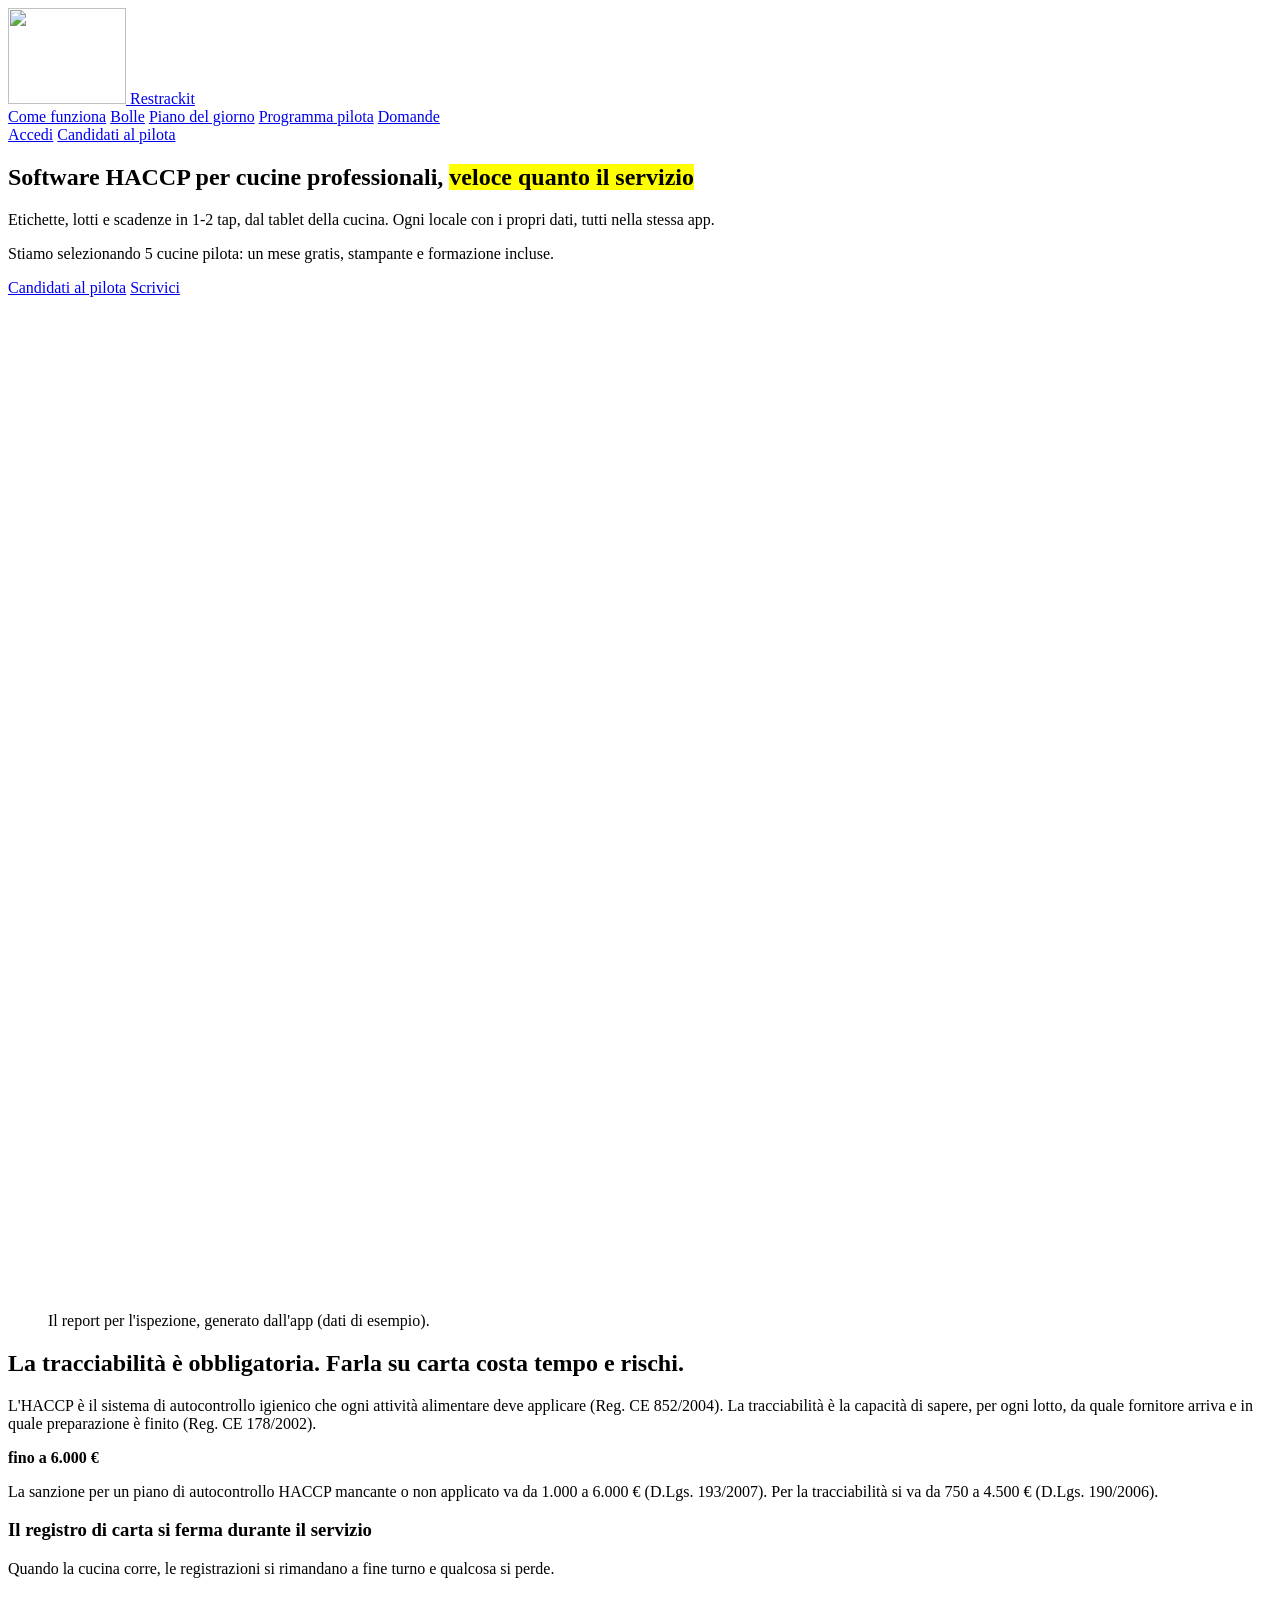
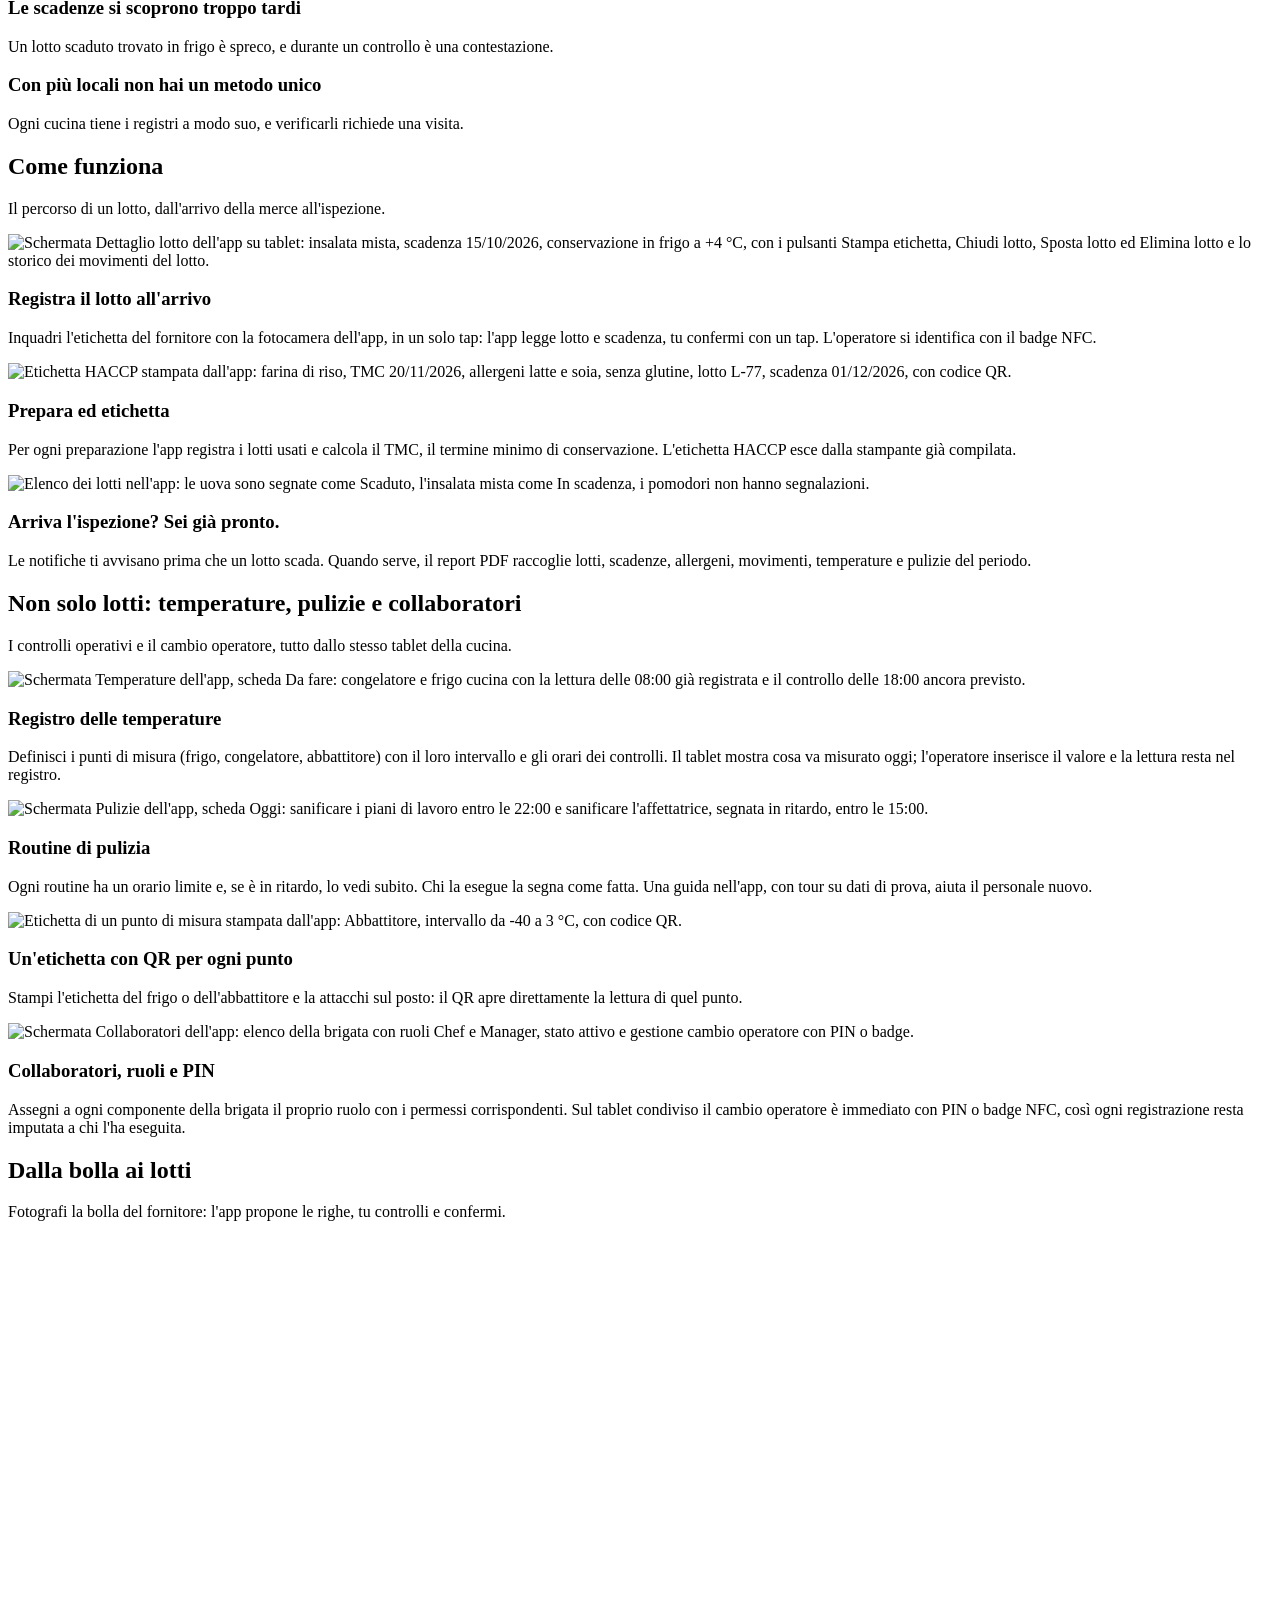
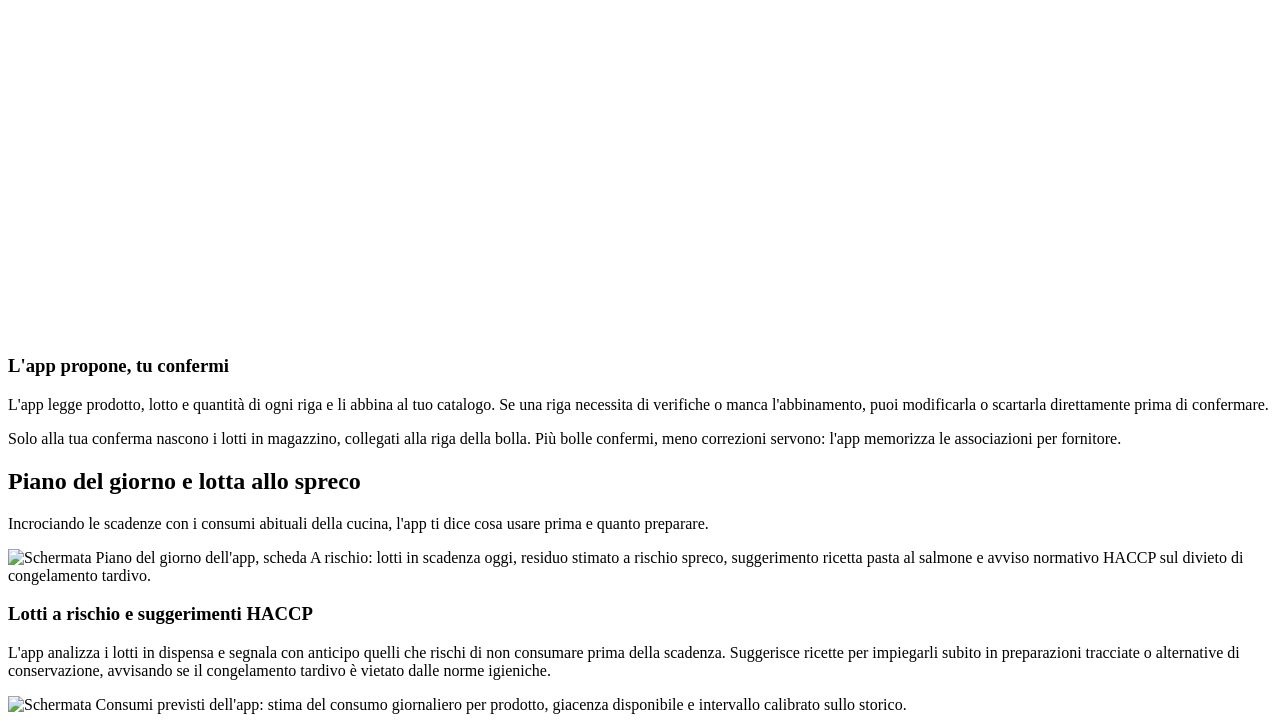
==== commit 778cf398: "feat: aggiornati screenshot lotto e scadenze con la nuova ui" ====
--- a/site/index.html
+++ b/site/index.html
@@ -158,8 +158,8 @@
           <p>Per ogni preparazione l'app registra i lotti usati e calcola il TMC, il termine minimo di conservazione. L'etichetta HACCP esce dalla stampante già compilata.</p>
         </div>
         <div class="step">
-          <img class="crop" src="/img/passo-scadenze-700.webp" srcset="/img/passo-scadenze-700.webp 700w, /img/passo-scadenze-1400.webp 1400w" sizes="(max-width: 800px) calc(100vw - 32px), 560px" width="1400" height="545" loading="lazy" decoding="async"
-               alt="Elenco dei lotti nell'app: le uova e l'insalata di pollo preparata sono segnate come Scaduto, l'insalata mista come In scadenza, i pomodori non hanno segnalazioni.">
+          <img class="crop" src="/img/passo-scadenze-700.webp" srcset="/img/passo-scadenze-700.webp 700w, /img/passo-scadenze-1400.webp 1400w" sizes="(max-width: 800px) calc(100vw - 32px), 560px" width="1400" height="560" loading="lazy" decoding="async"
+               alt="Elenco dei lotti nell'app: le uova sono segnate come Scaduto, l'insalata mista come In scadenza, i pomodori non hanno segnalazioni.">
           <h3>Arriva l'ispezione? Sei già pronto.</h3>
           <p>Le notifiche ti avvisano prima che un lotto scada. Quando serve, il report PDF raccoglie lotti, scadenze, allergeni, movimenti, temperature e pulizie del periodo.</p>
         </div>
